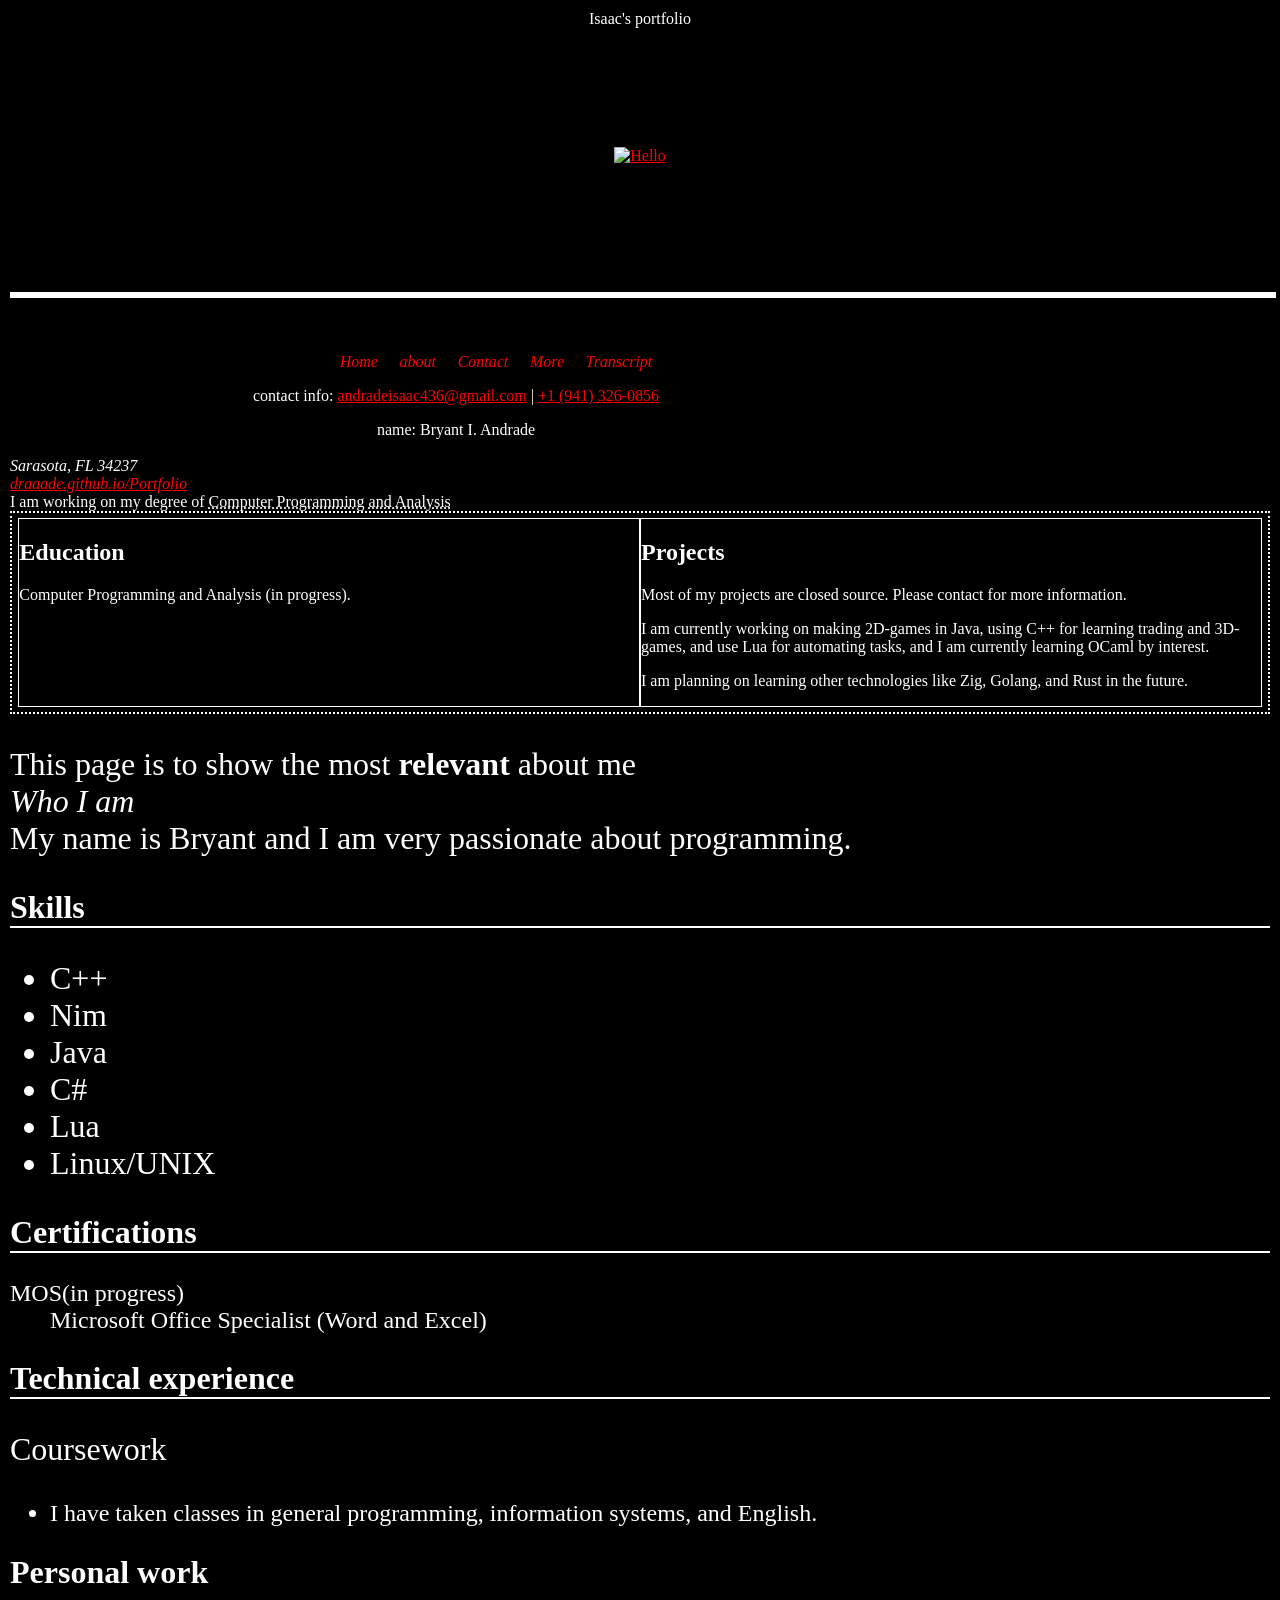
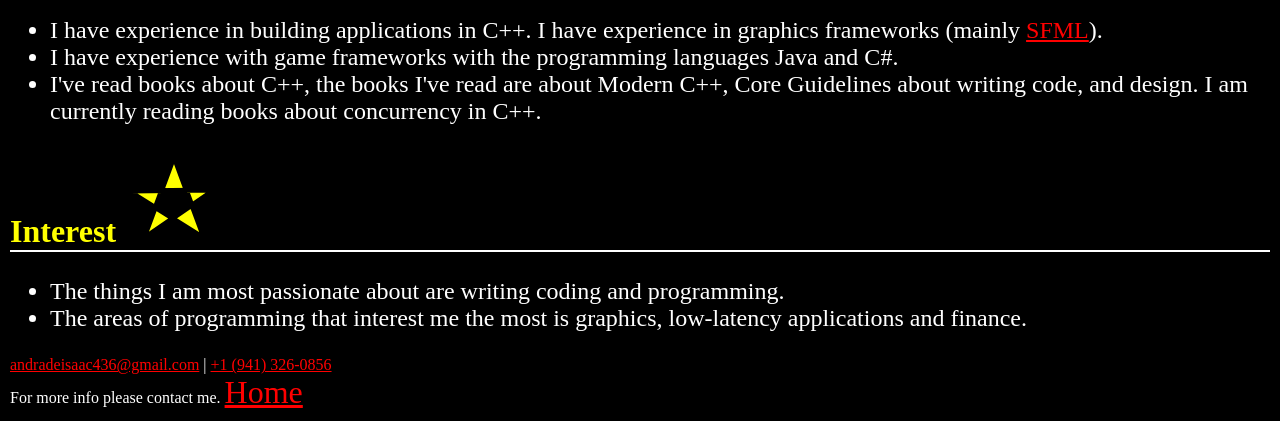
==== src/index.html @ ffee5b80 "transcript" ====
<!DOCTYPE html>
<html class="page">
<head>
  <title>Portfolio</title>
  <meta charset="utf-8">
  <meta name="author" content="Bryant I. Andrade">
  <meta name="portfolio" content="a portfolio to show my experience">
  <meta name="description" content="a simple portfolio page">
  <meta name="viewport" content="width=device-width, initial-scale=1.0">
 <!-- check css file for comments -->
  <link rel="stylesheet" href="portfolio.css">
</head>

<body class="body">
  
  <header class="header">
    Isaac's portfolio
      <div class="wrapper">
        <a href="#interest">
          <img src="images/person-waving-icon1.png" alt="Hello" class="hello-icon">
        </a>
      </div> <!-- close wrapper -->

    <hr class="divider">
  </header>

  <div id="contact-wrapper">
  <nav id="main" class="nav">
      <ul class="list-nav responsive-nav">
        <li>
          <a class="selected" href="index.html">Home</a>
        </li>
        <li>
          <a class="selected" href="about.html">about</a>
        </li>
        <li>
          <a class="selected" href=#main>Contact</a>
        </li>
        <li>
          <a class="selected" href=#misc>More</a>
        </li>
        <li>
          <a class="selected" href="transcript.html">Transcript</a>
        </li>
      </ul>
  </nav>
    <p>
      contact info:
      <a href="mailto:andradeisaac436@gmail.com">andradeisaac436@gmail.com</a> |
      <a href="tel:19413260856"> +1 (941) 326-0856</a>
    </p>
  <p>
    name: Bryant I. Andrade
  </p>
  </div> <!-- close wrapper -->

  <!-- <h1 class="section-title">Experience</h1> -->
	  
  <div id="misc">
  <address>
  Sarasota, FL 34237<br>
  <a href="mailto:mailto:andradeisaac436@gmail.com">draaade.github.io/Portfolio</a>
  </address>
  I am working on my degree of <abbr title="Computer Programming and Analysis">Computer Programming and Analysis</abbr> 
  </div> <!-- close wrapper -->

  <div class="row">
    <div class="column">
      <h2>Education</h2>
      <p>Computer Programming and Analysis (in progress).</p>
    </div> <!-- column -->

    <div class="column">
      <h2>Projects</h2>
      <p>Most of my projects are closed source. Please contact for more information. </p>
      <p>I am currently working on making 2D-games in Java, using C++ for learning trading and 3D-games,
      and use Lua for automating tasks, and I am currently learning OCaml by interest. </p>
      <p>I am planning on learning other technologies like Zig, Golang, and Rust in the future. </p>
    </div> <!-- column -->
  </div> <!-- row --> 

  <p class="text-large">
    This page is to show the most <b>relevant</b> about me<br>
    <i>Who I am</i><br>
    My name is Bryant and I am very passionate about programming.
  </p>

  <h2 class="section-header">Skills</h2>
  <ul class="list-large" id="custom-square-list">
    <li>C++</li>
    <li>Nim</li>
    <li>Java</li>
    <li>C#</li>
    <li>Lua</li>
    <li>Linux/UNIX</li>
  </ul>

  <h2 class="section-header">
    Certifications
  </h2>
  <dl class="list-medium">
    <dt>MOS(in progress)</dt>
    <dd>Microsoft Office Specialist (Word and Excel)</dd>
  </dl>

  <h2 class="section-header">Technical experience</h2>

  <p class="text-large">Coursework</p>
  <ul class="list-medium">
    <li>
      I have taken classes in general programming, information systems, and English.
    </li>
  </ul>

  <h2 class="text-large">Personal work</h2>
  <ul class="list-medium">
    <li>
      I have experience in building applications in C++. I have experience in graphics frameworks
      (mainly <a href="https://www.sfml-dev.org/" target="_blank">SFML</a>).
    </li>
    <li>
      I have experience with game frameworks with the programming languages Java and C#.
    </li>
    <li>
      I've read books about C++, the books I've read are about Modern C++, Core Guidelines about writing code, and design. I am currently reading books about concurrency in C++.
    </li>
  </ul>

  <h2 id="interest" class="section-header interest">
    Interest
    <svg width="95" height="90" class="star">
      <polygon points="50,5 20,86 90,38 5,39 80,86" />
    </svg>
  </h2>

  <ul class="list-medium">
    <li>
      The things I am most passionate about are writing coding and programming.
    </li>
    <li>
      The areas of programming that interest me the most is graphics, low-latency applications and finance.
    </li>
  </ul>

  <footer id="contacts" class="footer">
    <a href="mailto:andradeisaac436@gmail.com">andradeisaac436@gmail.com</a> |
    <a href="tel:19413260856"> +1 (941) 326-0856</a><br>
    <span id="more-info"> For more info please contact me.</span>
    <a href="#main" class="footer-home">Home</a>
  </footer>
</body>
</html>
---- src/portfolio.css ----
/* refers to the html with trasparent background*/
.page {
  background-color: rgba(0, 0, 0, 1);
}

/* changes all the link colors in the whole page */
a:link {
  color: red;
}

a:visited {
  color: red;
}

#main {
  font-style:italic;
  color:red;
}

#main a:hover {
color: blue;
font-weight:bold;
}

#main ul .selected {
background-color:rgba(0,0,0,0.2);
}

.responsive-nav {
width:100%;
text-align:center
}

.responsive-nav a {
display:block;
padding:1%;
width:30%;
text-decoration:none;
}

.responsive-nav {
float:left;
display:block;
}

@media only screen and (min-width:640px){
.responsive-nav a {display:inline;}
/* display:inline = left to right */
.responsive-nav li {display:inline;
}
}

.list-nav li{
display:inline;
list-style:none;
padding: 2% 0 2% 0;
}

.row {
display: flex;
padding: 0.4% 0.5% 0.4% 0.5%;
border: 2px dotted white; 
}

.column {
flex: 50%;
background-color:rgba(0,0,0,0.7);
border: 1px solid white; 
}

#contact-wrapper {
  background-color: rgba(0, 0, 0, 0.6);
  width:70%;
  text-align:center;
  padding: 2px 5px;
}

#more-info {
  background-color: rgba(0, 0, 0, 0.6);
}

.body {
  color: white;
  border: 2px dotted black;
  padding: 0;
  background-image: url("images/shapes-repeating.jpg");
}

.header {
  height: 300px;
  padding-bottom: 2%;
  background-repeat: no-repeat;
  background-position: center;
  position: relative;
  text-align: center;
}

.wrapper {
  display: grid;
  background-repeat: no-repeat;
  background-position: center;
  background-image: url("images/flower1.png");
  place-items: center;
  max-width:100%; height:auto;
  height:256px;
}

.hello-icon {
  background-color: transparent;
  width: 6rem;
  height: 7rem;
}

.divider {
  width: 100%;
  border: 3px solid white;
}

.section-title {
  color: white;
  text-align: center;
  background-color: transparent;
  font-size: 3rem;
}

.text-large {
  font-size: 2rem;
}

#interest {
  color:yellow;
}

.section-header {
  border-bottom: 2px solid white;
  font-size: 2rem;
}

.list-large {
  font-size: 2rem;
}

.list-medium {
  font-size: 1.5rem;
}

.star polygon {
  fill: yellow;
  stroke: black;
  stroke-width: 5;
  fill-rule: evenodd;
}

/* turns the background of the footer a transparent black color */
.footer {
  background-color: rgba(0, 0, 0, 0.2);
}

.footer-home {
  color: white;
  font-size: 2rem;
}
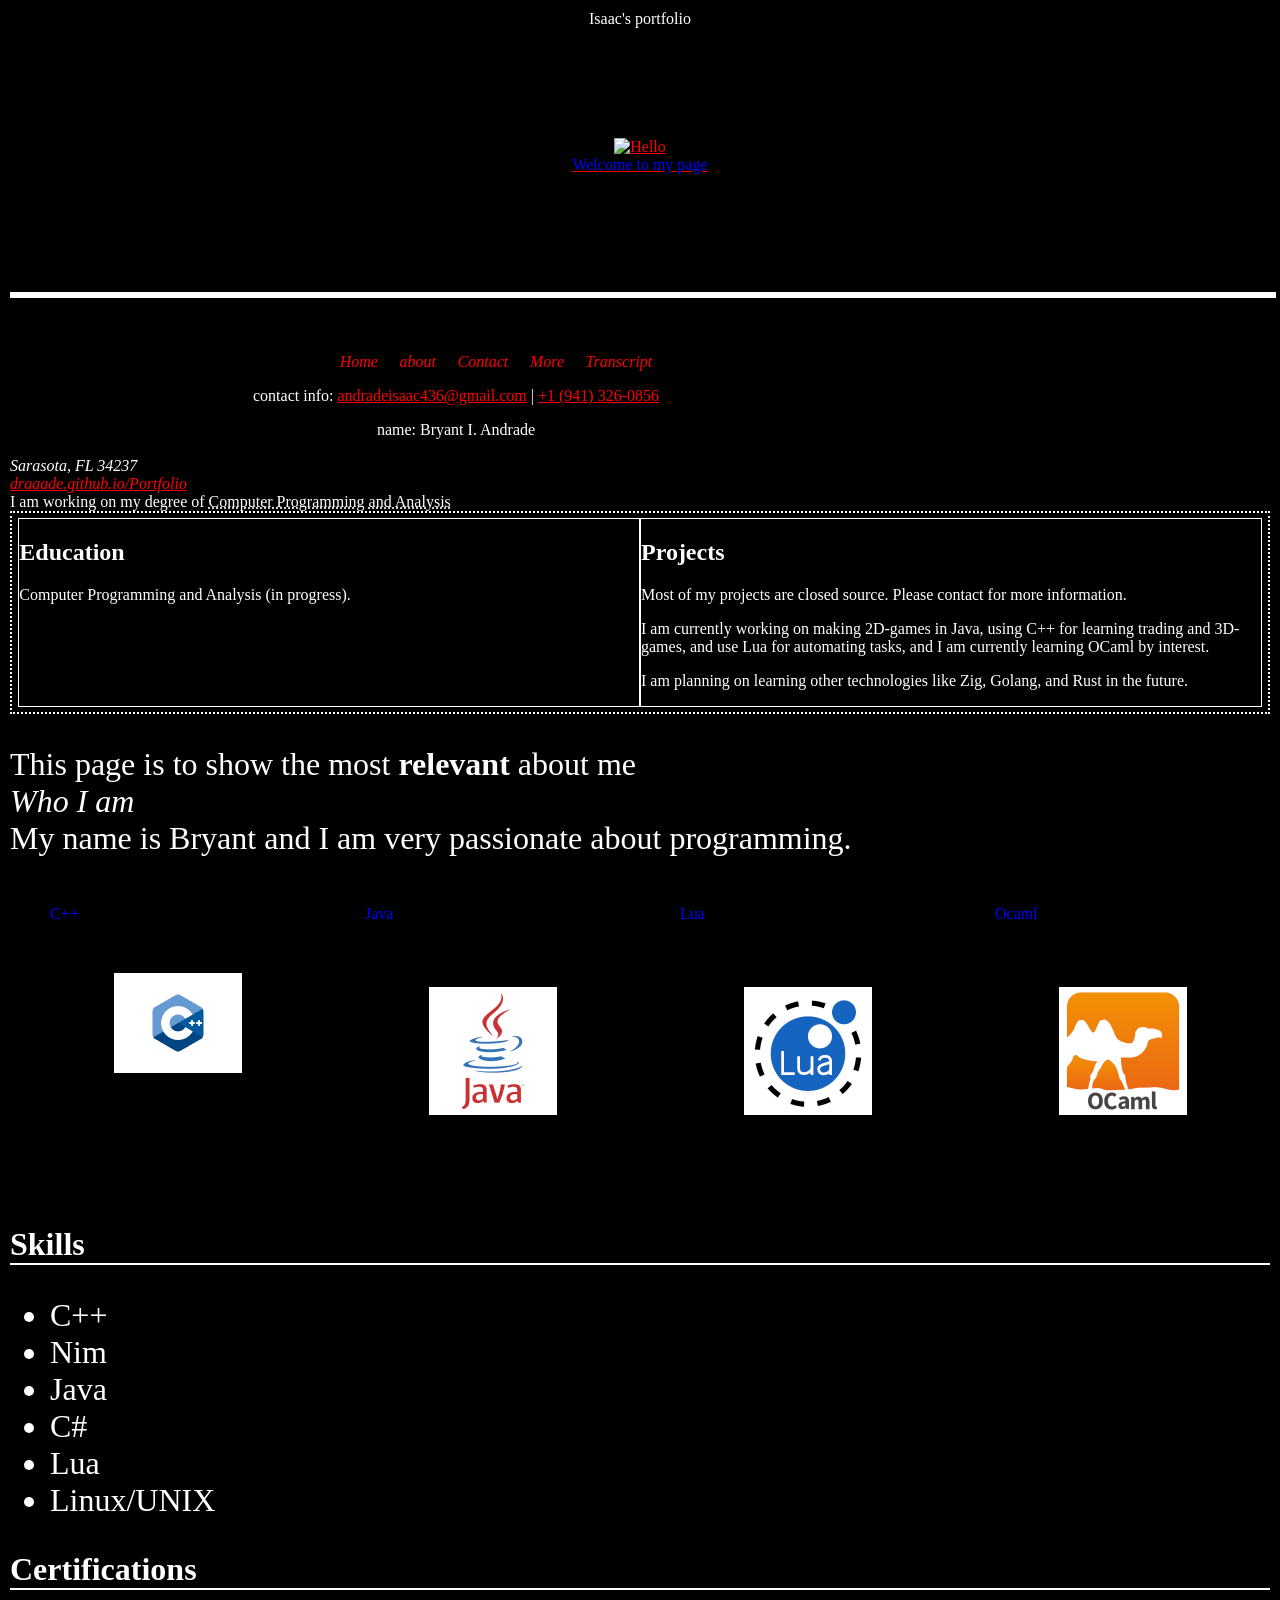
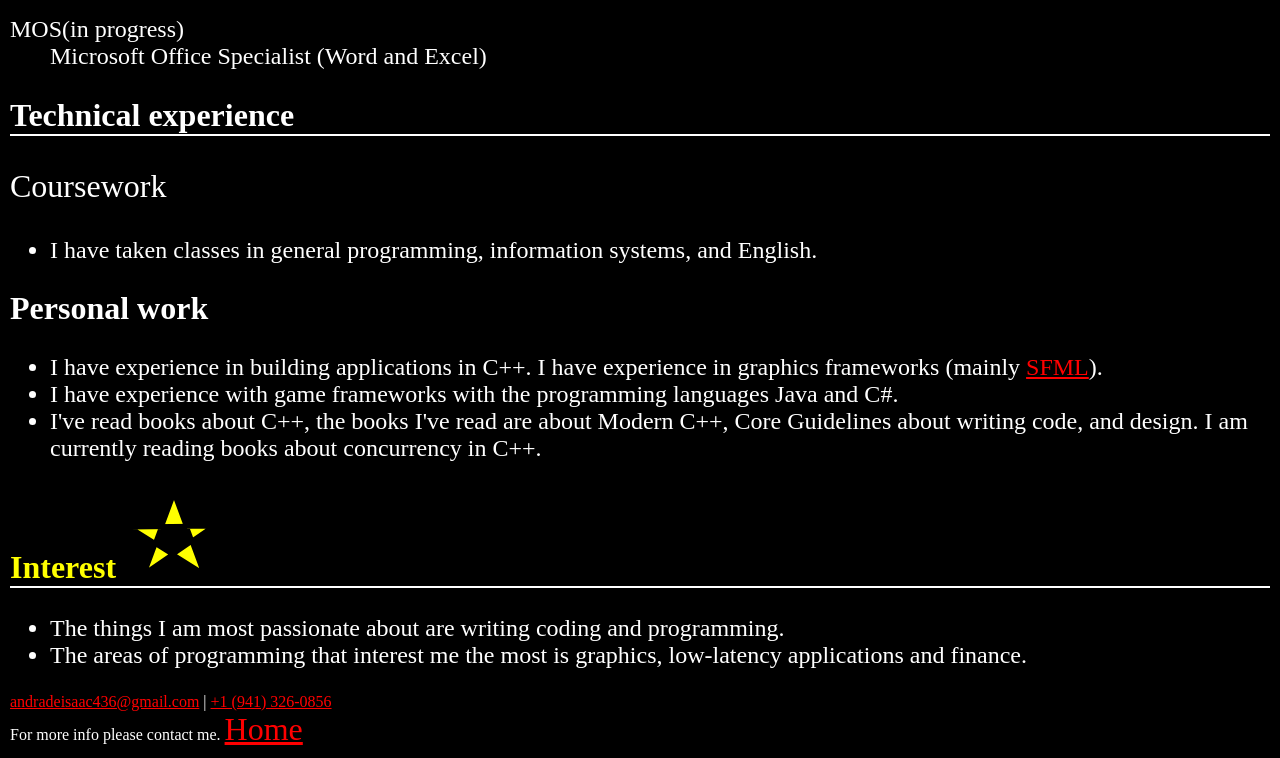
==== commit e4dc394a: "responsive html" ====
--- a/src/index.html
+++ b/src/index.html
@@ -1,5 +1,5 @@
 <!DOCTYPE html>
-<html class="page">
+<html lang="en" class="page">
 <head>
   <title>Portfolio</title>
   <meta charset="utf-8">
@@ -17,7 +17,10 @@
     Isaac's portfolio
       <div class="wrapper">
         <a href="#interest">
-          <img src="images/person-waving-icon1.png" alt="Hello" class="hello-icon">
+	  <figure>
+  	    <img src="images/person-waving-icon1.png" alt="Hello" class="hello-icon">
+  	    <figcaption>Welcome to my page</figcaption>
+	  </figure>
         </a>
       </div> <!-- close wrapper -->
 
@@ -85,6 +88,25 @@
     My name is Bryant and I am very passionate about programming.
   </p>
 
+<section class="images">
+<figure class="programming-image">
+  <figcaption>C++</figcaption>
+  <img src="images/C++1.png" alt="C++">
+</figure>
+<figure class="programming-image">
+  <figcaption>Java</figcaption>
+  <img src="images/java1.png" alt="Java">
+</figure>
+<figure class="programming-image">
+  <figcaption>Lua</figcaption>
+  <img src="images/lua1.jpg" alt="Lua">
+</figure>
+<figure class="programming-image">
+  <figcaption>Ocaml</figcaption>
+  <img src="images/ocaml1.png" alt="Ocaml">
+</figure>
+</section>
+
   <h2 class="section-header">Skills</h2>
   <ul class="list-large" id="custom-square-list">
     <li>C++</li>
--- a/src/portfolio.css
+++ b/src/portfolio.css
@@ -3,6 +3,14 @@
   background-color: rgba(0, 0, 0, 1);
 }
 
+figure{
+transform: scale(1);
+}
+
+figcaption {
+color: blue;
+}
+
 /* changes all the link colors in the whole page */
 a:link {
   color: red;
@@ -24,6 +32,48 @@
 
 #main ul .selected {
 background-color:rgba(0,0,0,0.2);
+}
+
+.images {
+display:inline-block;
+widht:auto;
+height:100px;
+}
+.programming-image {
+display:inline-block;
+width:100%;
+height:100%;
+}
+.programming-image figcaption{
+}
+
+.programming-image img{
+transform:scale(0.5);
+}
+
+@media only screen and (min-width:680px) and (max-width:1011px){
+.images {
+  display:grid;
+  grid-template-columns: repeat(4,minmax(50%,1fr));
+  grid-template-rows: repeat(2, auto);
+  grid-auto-flow: column;
+  height: auto;
+}
+.programming-image {display:block; width:25%;}
+.programming-image figcaption{}
+.programming-image img{}
+}
+
+/*grid-template-columns: repeat(auto-fit, minmax(100px, 1fr));*/
+@media screen and (min-width:1012px){
+.images {
+  display:grid;
+  grid-template-columns: repeat(4, minmax(100px, 1fr));
+  height: auto;
+}
+.programming-image {display:block; width:25%;}
+.programming-image figcaption{}
+.programming-image img{}
 }
 
 .responsive-nav {
@@ -57,15 +107,28 @@
 }
 
 .row {
-display: flex;
+display: inline-block;
 padding: 0.4% 0.5% 0.4% 0.5%;
 border: 2px dotted white; 
 }
 
 .column {
-flex: 50%;
+width: 100%;
 background-color:rgba(0,0,0,0.7);
 border: 1px solid white; 
+}
+
+@media only screen and (min-width:720px){
+.row {
+  display: flex;
+  padding: 0.4% 0.5% 0.4% 0.5%;
+  border: 2px dotted white; 
+ }
+.column {
+  width: 100%;
+  background-color:rgba(0,0,0,0.7);
+  border: 1px solid white; 
+  }
 }
 
 #contact-wrapper {
@@ -93,6 +156,18 @@
   background-position: center;
   position: relative;
   text-align: center;
+  transform: scale(0.85);
+}
+@media screen and (min-width:720px){
+.header {
+  height: 300px;
+  padding-bottom: 2%;
+  background-repeat: no-repeat;
+  background-position: center;
+  position: relative;
+  text-align: center;
+  transform: scale(1);
+  }
 }
 
 .wrapper {
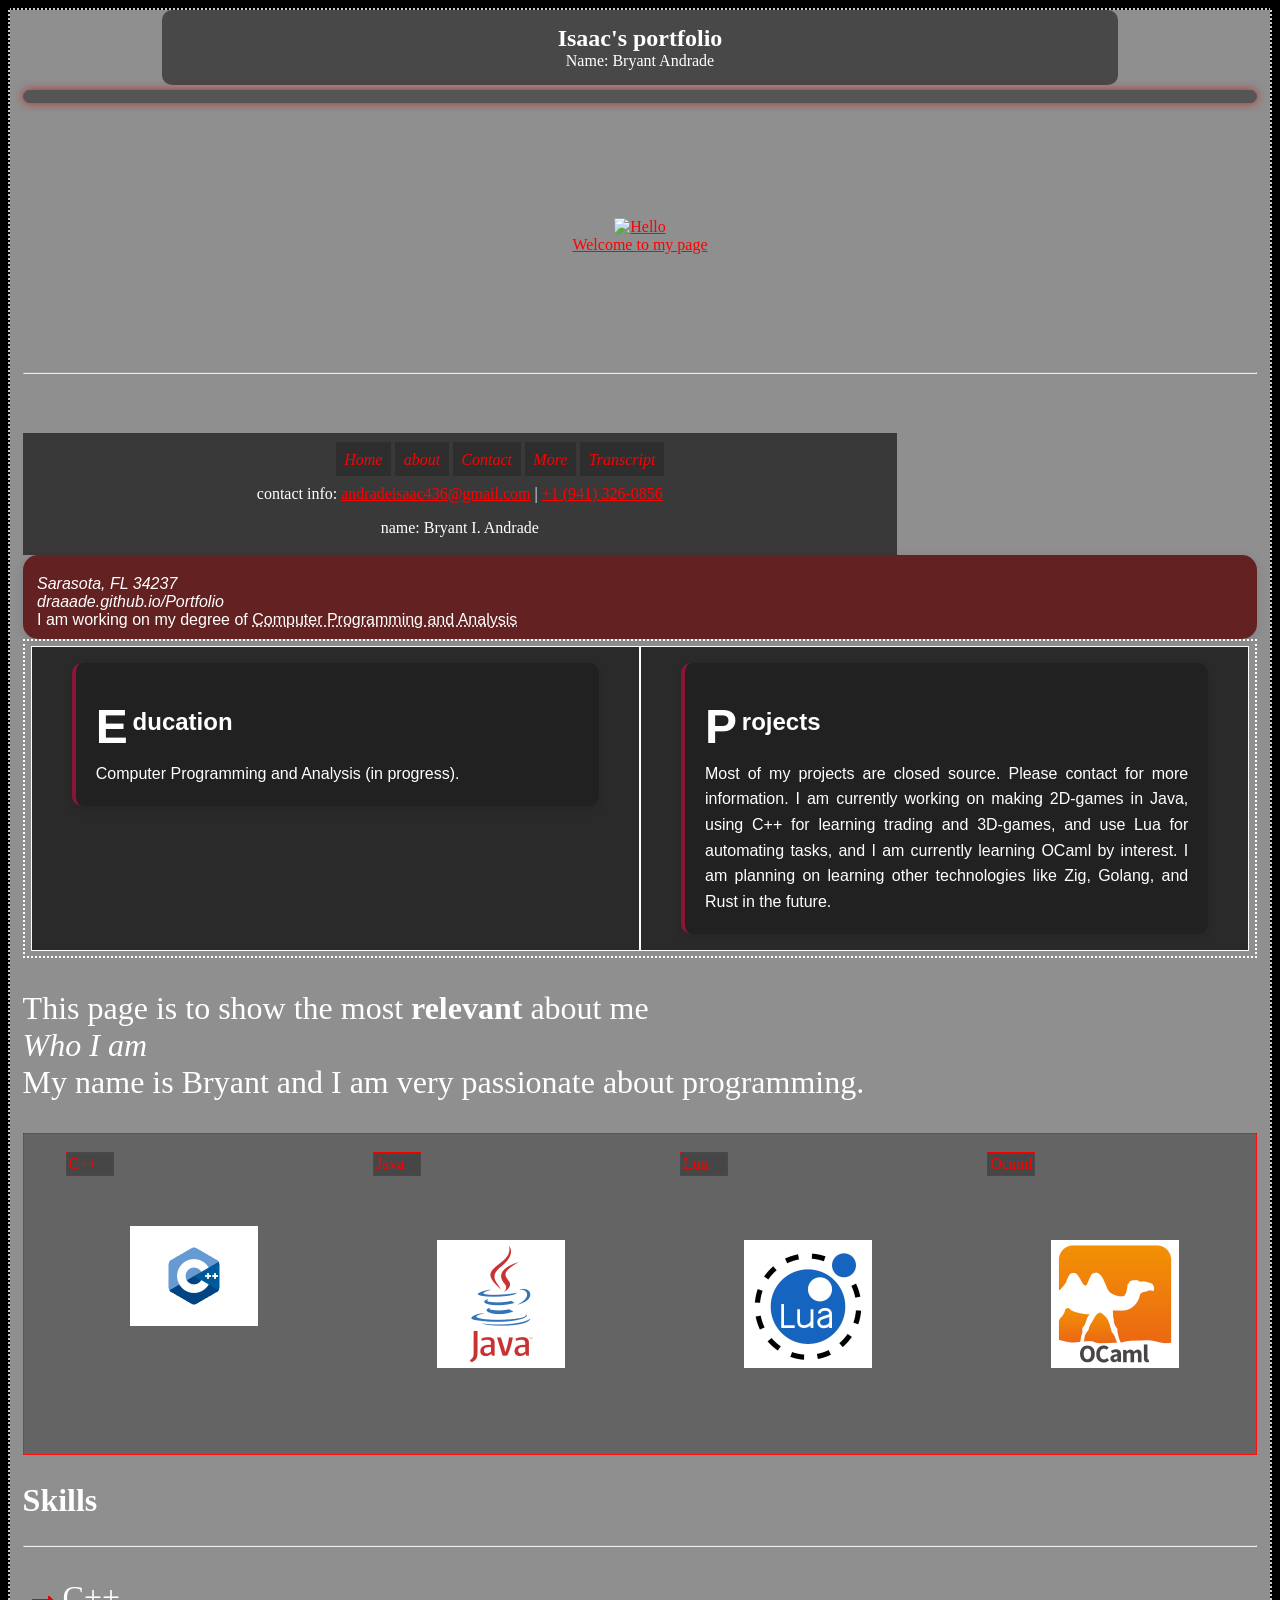
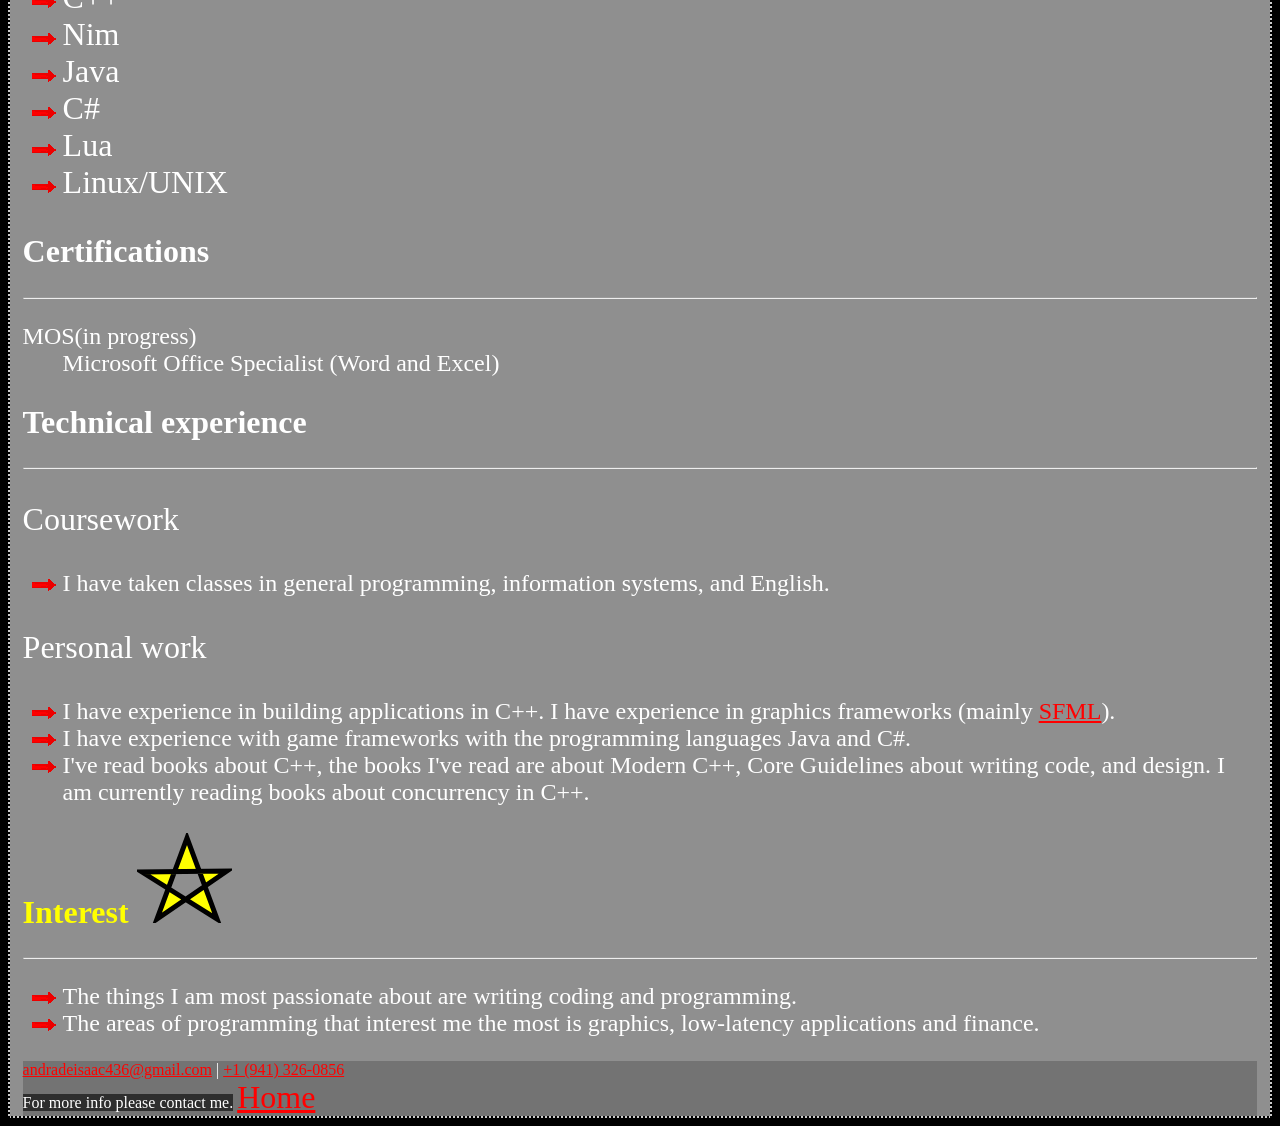
==== commit 2668e999: "new elements" ====
--- a/src/index.html
+++ b/src/index.html
@@ -12,13 +12,17 @@
 </head>
 
 <body class="body">
-  
+<div class="body-wrapper">
+  <div class="byline">
+        <h2>Isaac's portfolio</h2>
+        Name: Bryant Andrade
+  </div>
+  <hr class="byline-divider">
   <header class="header">
-    Isaac's portfolio
       <div class="wrapper">
         <a href="#interest">
 	  <figure>
-  	    <img src="images/person-waving-icon1.png" alt="Hello" class="hello-icon">
+  	    <img src="images/person-waving-icon1.png" alt="Hello" class="hello-icon img-animation">
   	    <figcaption>Welcome to my page</figcaption>
 	  </figure>
         </a>
@@ -40,7 +44,7 @@
           <a class="selected" href=#main>Contact</a>
         </li>
         <li>
-          <a class="selected" href=#misc>More</a>
+          <a class="selected" href=#infobar>More</a>
         </li>
         <li>
           <a class="selected" href="transcript.html">Transcript</a>
@@ -59,26 +63,30 @@
 
   <!-- <h1 class="section-title">Experience</h1> -->
 	  
-  <div id="misc">
+  <div id="infobar" class="infobar">
   <address>
-  Sarasota, FL 34237<br>
-  <a href="mailto:mailto:andradeisaac436@gmail.com">draaade.github.io/Portfolio</a>
+  &nbsp;Sarasota, FL 34237<br>
+  <a href="mailto:mailto:andradeisaac436@gmail.com">&nbsp;draaade.github.io/Portfolio</a>
   </address>
-  I am working on my degree of <abbr title="Computer Programming and Analysis">Computer Programming and Analysis</abbr> 
+  &nbsp;I am working on my degree of <abbr title="Computer Programming and Analysis">Computer Programming and Analysis</abbr> 
   </div> <!-- close wrapper -->
 
   <div class="row">
     <div class="column">
+    <blockquote>
       <h2>Education</h2>
-      <p>Computer Programming and Analysis (in progress).</p>
+      Computer Programming and Analysis (in progress).
+    </blockquote>
     </div> <!-- column -->
 
     <div class="column">
-      <h2>Projects</h2>
-      <p>Most of my projects are closed source. Please contact for more information. </p>
-      <p>I am currently working on making 2D-games in Java, using C++ for learning trading and 3D-games,
-      and use Lua for automating tasks, and I am currently learning OCaml by interest. </p>
-      <p>I am planning on learning other technologies like Zig, Golang, and Rust in the future. </p>
+    <blockquote>
+        <h2>Projects</h2>
+        Most of my projects are closed source. Please contact for more information. 
+        I am currently working on making 2D-games in Java, using C++ for learning trading and 3D-games,
+        and use Lua for automating tasks, and I am currently learning OCaml by interest.
+        I am planning on learning other technologies like Zig, Golang, and Rust in the future.
+    </blockquote>
     </div> <!-- column -->
   </div> <!-- row --> 
 
@@ -88,26 +96,27 @@
     My name is Bryant and I am very passionate about programming.
   </p>
 
-<section class="images">
+<section class="images box">
 <figure class="programming-image">
-  <figcaption>C++</figcaption>
+  <figcaption class="box">C++</figcaption>
   <img src="images/C++1.png" alt="C++">
 </figure>
 <figure class="programming-image">
-  <figcaption>Java</figcaption>
+  <figcaption class="box">Java</figcaption>
   <img src="images/java1.png" alt="Java">
 </figure>
 <figure class="programming-image">
-  <figcaption>Lua</figcaption>
+  <figcaption class="box">Lua</figcaption>
   <img src="images/lua1.jpg" alt="Lua">
 </figure>
 <figure class="programming-image">
-  <figcaption>Ocaml</figcaption>
+  <figcaption class="box">Ocaml</figcaption>
   <img src="images/ocaml1.png" alt="Ocaml">
 </figure>
 </section>
 
   <h2 class="section-header">Skills</h2>
+  <hr class="divider">
   <ul class="list-large" id="custom-square-list">
     <li>C++</li>
     <li>Nim</li>
@@ -117,15 +126,15 @@
     <li>Linux/UNIX</li>
   </ul>
 
-  <h2 class="section-header">
-    Certifications
-  </h2>
+  <h2 class="section-header">Certifications</h2>
+  <hr class="divider">
   <dl class="list-medium">
     <dt>MOS(in progress)</dt>
     <dd>Microsoft Office Specialist (Word and Excel)</dd>
   </dl>
 
   <h2 class="section-header">Technical experience</h2>
+  <hr class="divider">
 
   <p class="text-large">Coursework</p>
   <ul class="list-medium">
@@ -134,7 +143,7 @@
     </li>
   </ul>
 
-  <h2 class="text-large">Personal work</h2>
+  <p class="text-large">Personal work</p>
   <ul class="list-medium">
     <li>
       I have experience in building applications in C++. I have experience in graphics frameworks
@@ -148,14 +157,15 @@
     </li>
   </ul>
 
-  <h2 id="interest" class="section-header interest">
+  <h2 id="interest" class="section-header interest rainbow-text">
     Interest
     <svg width="95" height="90" class="star">
       <polygon points="50,5 20,86 90,38 5,39 80,86" />
     </svg>
   </h2>
+  <hr class="divider">
 
-  <ul class="list-medium">
+  <ul class="list-medium custom-list">
     <li>
       The things I am most passionate about are writing coding and programming.
     </li>
@@ -170,6 +180,6 @@
     <span id="more-info"> For more info please contact me.</span>
     <a href="#main" class="footer-home">Home</a>
   </footer>
+</div>
 </body>
 </html>
-
--- a/src/portfolio.css
+++ b/src/portfolio.css
@@ -3,12 +3,115 @@
   background-color: rgba(0, 0, 0, 1);
 }
 
+.infobar{
+    color:white;
+    font-family: Arial, sans-serif;
+    background-color: rgba(100,33,33,1); /* Light gray background */
+    padding: 10px;
+    border-radius: 15px; /* Rounded corners for a beveled look */
+    box-shadow: 0 2px 10px rgba(0, 0, 0, 0.1); /* Soft shadow for depth */
+    white-space: nowrap; /* Prevents text from wrapping */
+        }
+        .infobar p {
+            margin-bottom: 0;
+            font-size: 16px;
+            color: #333;
+        }
+        .infobar  a {
+            text-decoration: none;
+            color: white; 
+            display: block;
+        }
+        .infobar  a:visited {
+            text-decoration: none;
+            color: white; 
+            display: block;
+        }
+        .infobar  a:link {
+            text-decoration: none;
+            color: white; 
+            display: block;
+        }
+        .infobar address {
+            margin-top: 10px;
+            font-style: italic;
+        }
+
+	blockquote {
+            padding: 20px;
+            border-left: 4px solid #8B1537; /* Dark red line for emphasis */
+            background-color: rgba(33, 33, 33, 0.9); /* Light gray background with a slight transparency */
+            border-radius: 10px;
+            box-shadow: 0 4px 8px rgba(0, 0, 0, 0.1);
+            font-family: Arial, sans-serif;
+            line-height: 1.6;
+	    text-align:justify;
+        }
+        blockquote :first-letter {
+            font-size: 2em; /* Larger size for the first letter */
+            float: left; /* Floats the first letter to the left */
+            margin-right: 0.1em; /* Space between the first letter and the rest of the text */
+            line-height: 1;
+	}
+.box {
+  border:2px;
+  border: 1px dotted red;
+  background-color: rgba(0, 0, 0, 0.3);
+  padding:2px;
+}
+.rainbow-text {
+            font-size: 2em; /* Adjust the size as needed */
+            color: transparent; /* Start with a transparent background */
+            animation: rainbowText 5s linear infinite;
+        }
+
+        @keyframes rainbowText {
+            0%, 100% {
+                color: white; /* Initial color is transparent */
+            }
+            25% {
+                color: red;
+            }
+            50% {
+                color: orange;
+            }
+            75% {
+                color: yellow;
+            }
+            100% {
+                color: green;
+            }
+        }
+
+	 .img-animation {
+            width: 200px; /* Adjust the size as needed */
+            height: auto;
+            animation: filterChange 3s linear infinite alternate;
+        }
+
+        @keyframes filterChange {
+            0% {
+                filter: brightness(55%); /* No filter initially */
+            }
+            50% {
+                filter: brightness(100%);
+            }
+            100% {
+                filter: brightness(80%);
+            }
+        }
+.body-wrapper {
+  background-color: rgba(0, 0, 0, 0.3);
+  padding-left:1%;
+  padding-right:1%;
+}
+
 figure{
 transform: scale(1);
 }
 
 figcaption {
-color: blue;
+color: red;
 }
 
 /* changes all the link colors in the whole page */
@@ -36,6 +139,8 @@
 
 .images {
 display:inline-block;
+background-color:transparent;
+border: transparent;
 widht:auto;
 height:100px;
 }
@@ -45,6 +150,7 @@
 height:100%;
 }
 .programming-image figcaption{
+width:55%;
 }
 
 .programming-image img{
@@ -57,6 +163,8 @@
   grid-template-columns: repeat(4,minmax(50%,1fr));
   grid-template-rows: repeat(2, auto);
   grid-auto-flow: column;
+  background-color:rgba(0, 0, 0, 0.3);
+  border: 1px dotted red;
   height: auto;
 }
 .programming-image {display:block; width:25%;}
@@ -69,6 +177,8 @@
 .images {
   display:grid;
   grid-template-columns: repeat(4, minmax(100px, 1fr));
+  background-color:rgba(0, 0, 0, 0.3);
+  border: 1px dotted red;
   height: auto;
 }
 .programming-image {display:block; width:25%;}
@@ -146,7 +256,8 @@
   color: white;
   border: 2px dotted black;
   padding: 0;
-  background-image: url("images/shapes-repeating.jpg");
+  background-color:rgba(255,255,255,0.8);
+  /*background-image: url("images/shapes-repeating.jpg");*/
 }
 
 .header {
@@ -174,7 +285,7 @@
   display: grid;
   background-repeat: no-repeat;
   background-position: center;
-  background-image: url("images/flower1.png");
+  /*background-image: url("images/flower1.png");*/
   place-items: center;
   max-width:100%; height:auto;
   height:256px;
@@ -186,10 +297,46 @@
   height: 7rem;
 }
 
-.divider {
+.byline-divider {
   width: 100%;
-  border: 3px solid white;
-}
+  height: 13px;
+  margin: 5px 0;
+  background-color: #555;
+  border: none;
+  box-shadow: 0 0 10px rgba(200, 0, 0, 0.7);
+  border-radius: 10px;
+}
+
+!important .divider {
+  width: 100%;
+  height: 2px;
+  margin: 5px 0;
+  background-color: #fff;
+  border: none;
+  box-shadow: 0 0 10px rgba(255, 255, 255, 0.3);
+}
+.byline {
+            width: 75%;
+            margin: 0 auto; /* Centers the byline horizontally */
+            padding: 15px;
+            background-color: rgba(55, 55, 55, 0.8); /* Dark grey background with a slight transparency */
+            border-radius: 10px;
+	    text-align:center;
+        }
+
+        .byline h2 {
+            margin: 0; /* Remove paragraph spacing */
+            color: #fff; /* White text */
+            font-size: 1.5em; /* Larger font size for the title */
+            white-space: nowrap; /* Keeps the title on a single line */
+        }
+
+        .byline p {
+ 	    margin: 0 10px; /* Add space between name and date */
+            color: #ccc; /* Lighter gray text for the name */
+            font-size: 1em;
+            white-space: nowrap; /* Keeps the name on a single line */
+        }
 
 .section-title {
   color: white;
@@ -207,7 +354,6 @@
 }
 
 .section-header {
-  border-bottom: 2px solid white;
   font-size: 2rem;
 }
 
@@ -217,6 +363,13 @@
 
 .list-medium {
   font-size: 1.5rem;
+}
+
+ul {
+list-style-image: url("images/arrow2.png");
+}
+.list-medium.custom-list {
+list-style-image: url("images/arrow2.png");
 }
 
 .star polygon {
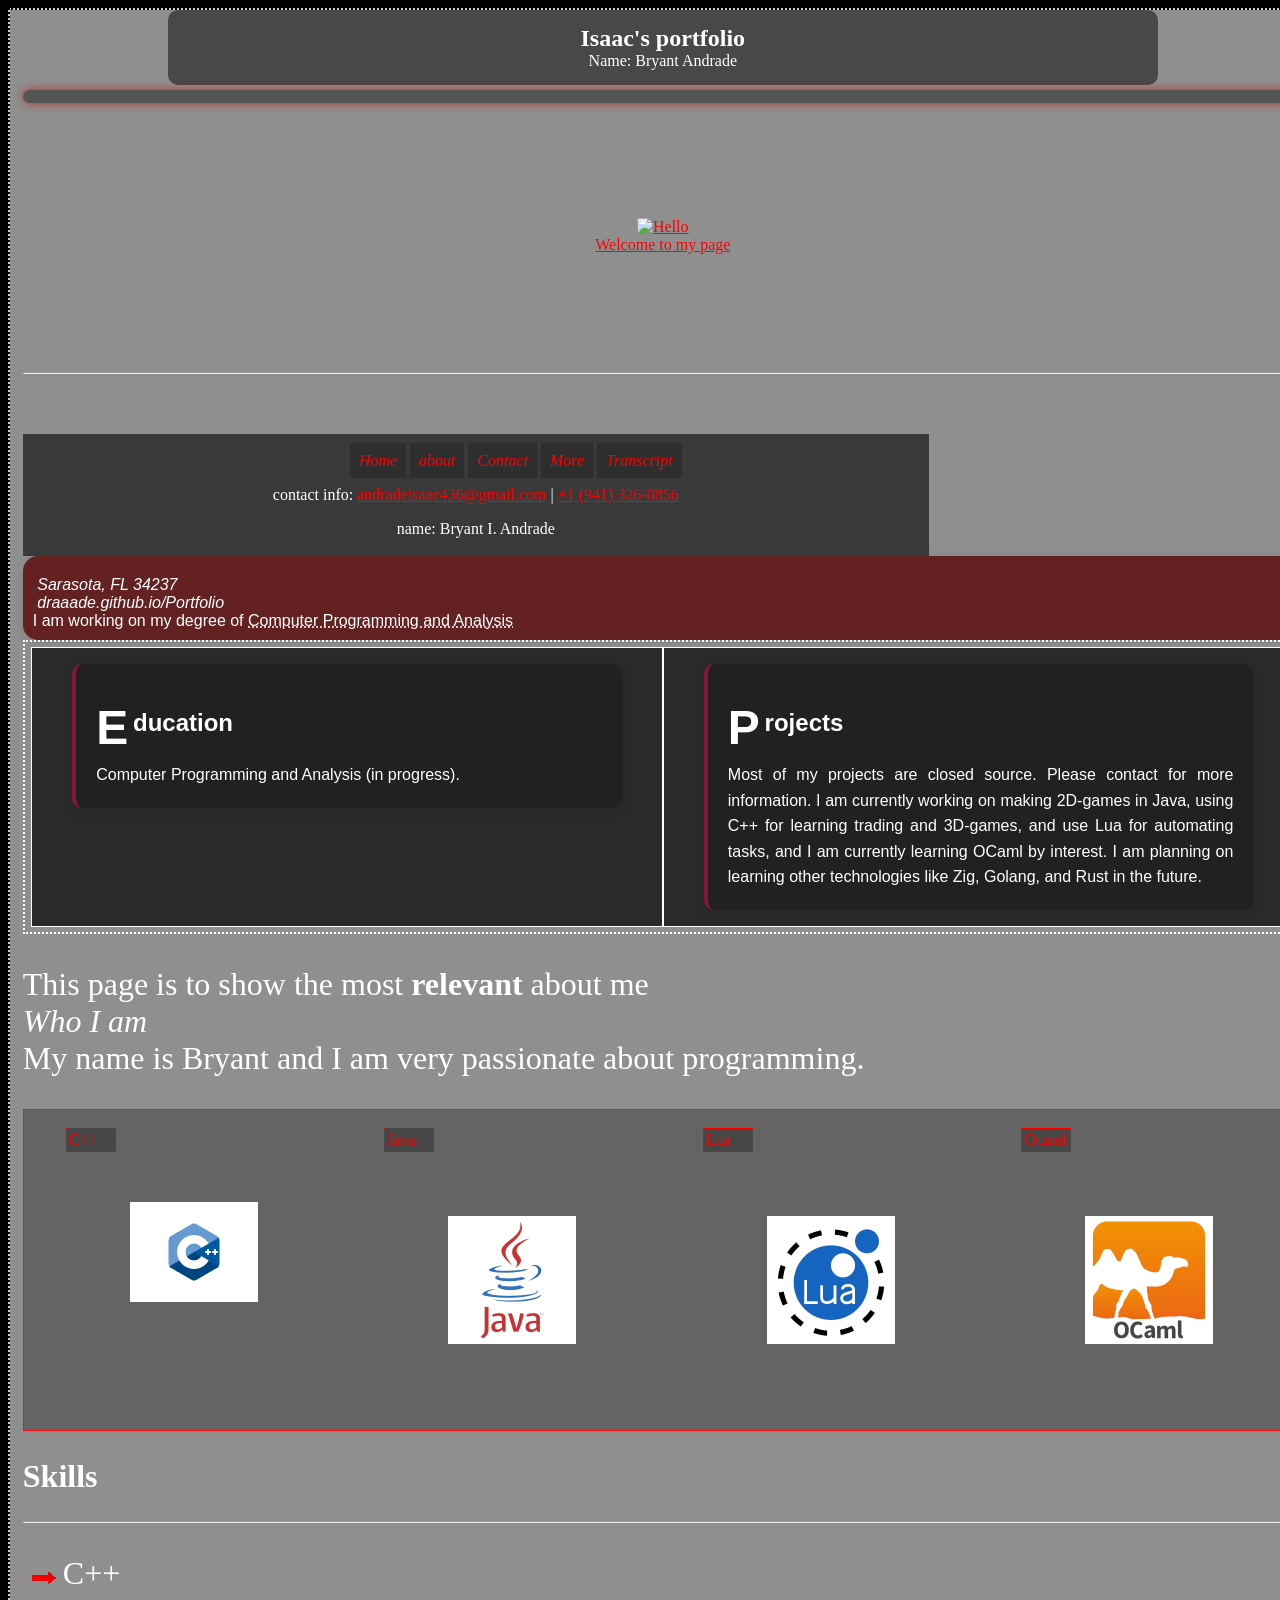
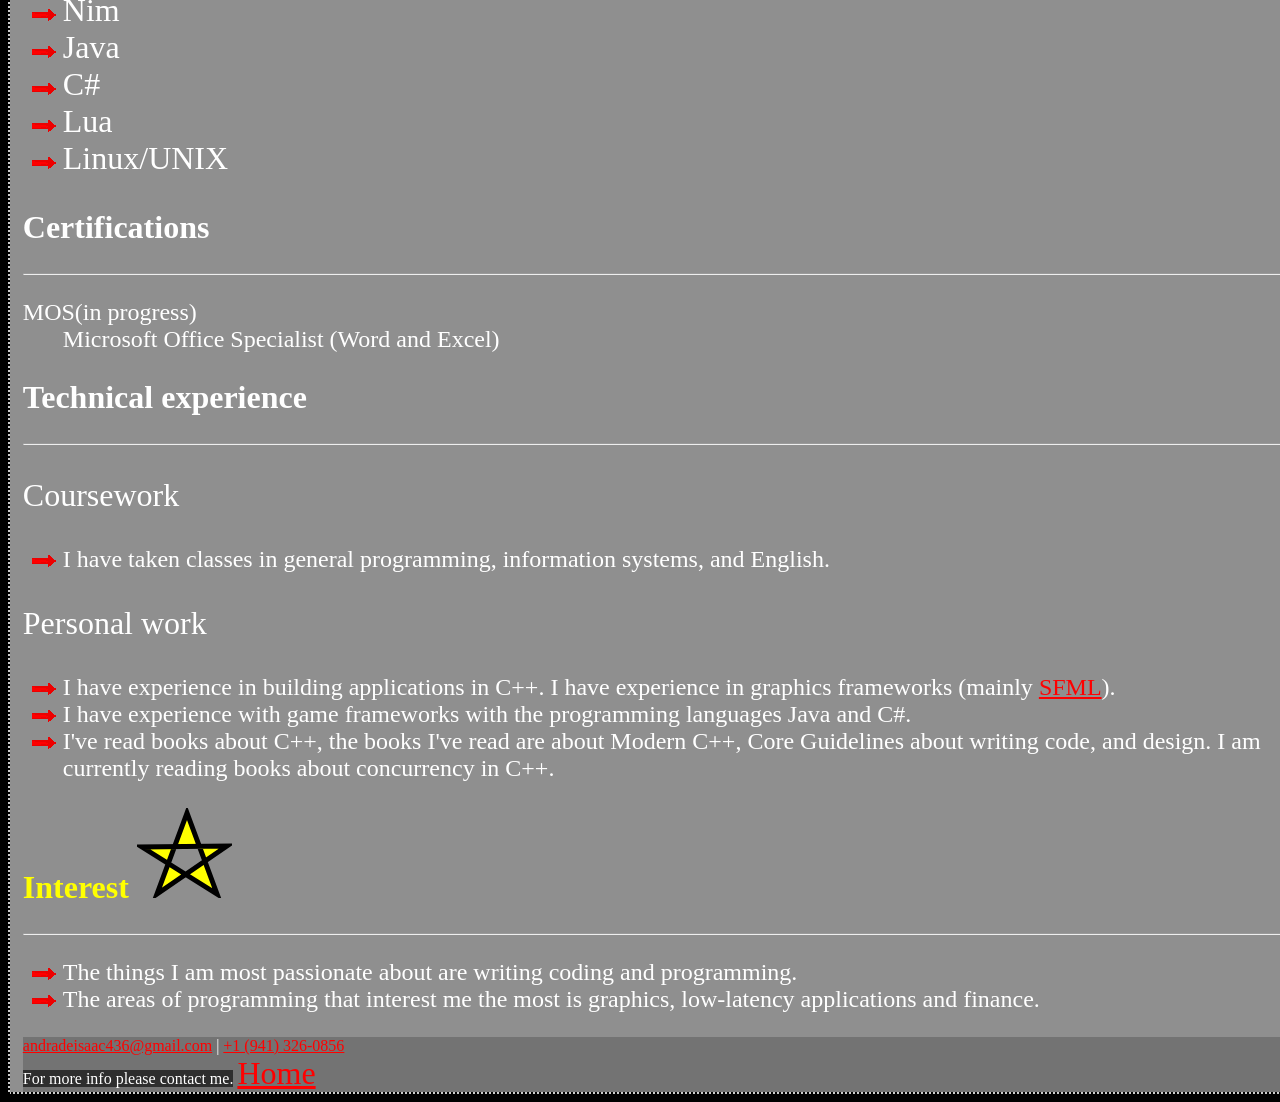
==== commit f0660dba: "new elements" ====
--- a/src/index.html
+++ b/src/index.html
@@ -68,7 +68,7 @@
   &nbsp;Sarasota, FL 34237<br>
   <a href="mailto:mailto:andradeisaac436@gmail.com">&nbsp;draaade.github.io/Portfolio</a>
   </address>
-  &nbsp;I am working on my degree of <abbr title="Computer Programming and Analysis">Computer Programming and Analysis</abbr> 
+  I am working on my degree of <abbr title="Computer Programming and Analysis">Computer Programming and Analysis</abbr> 
   </div> <!-- close wrapper -->
 
   <div class="row">
--- a/src/portfolio.css
+++ b/src/portfolio.css
@@ -1,6 +1,7 @@
 /* refers to the html with trasparent background*/
 .page {
   background-color: rgba(0, 0, 0, 1);
+  width:100%;
 }
 
 .infobar{
@@ -104,6 +105,7 @@
   background-color: rgba(0, 0, 0, 0.3);
   padding-left:1%;
   padding-right:1%;
+  width:100%;
 }
 
 figure{
@@ -257,6 +259,7 @@
   border: 2px dotted black;
   padding: 0;
   background-color:rgba(255,255,255,0.8);
+  width:100%;
   /*background-image: url("images/shapes-repeating.jpg");*/
 }
 
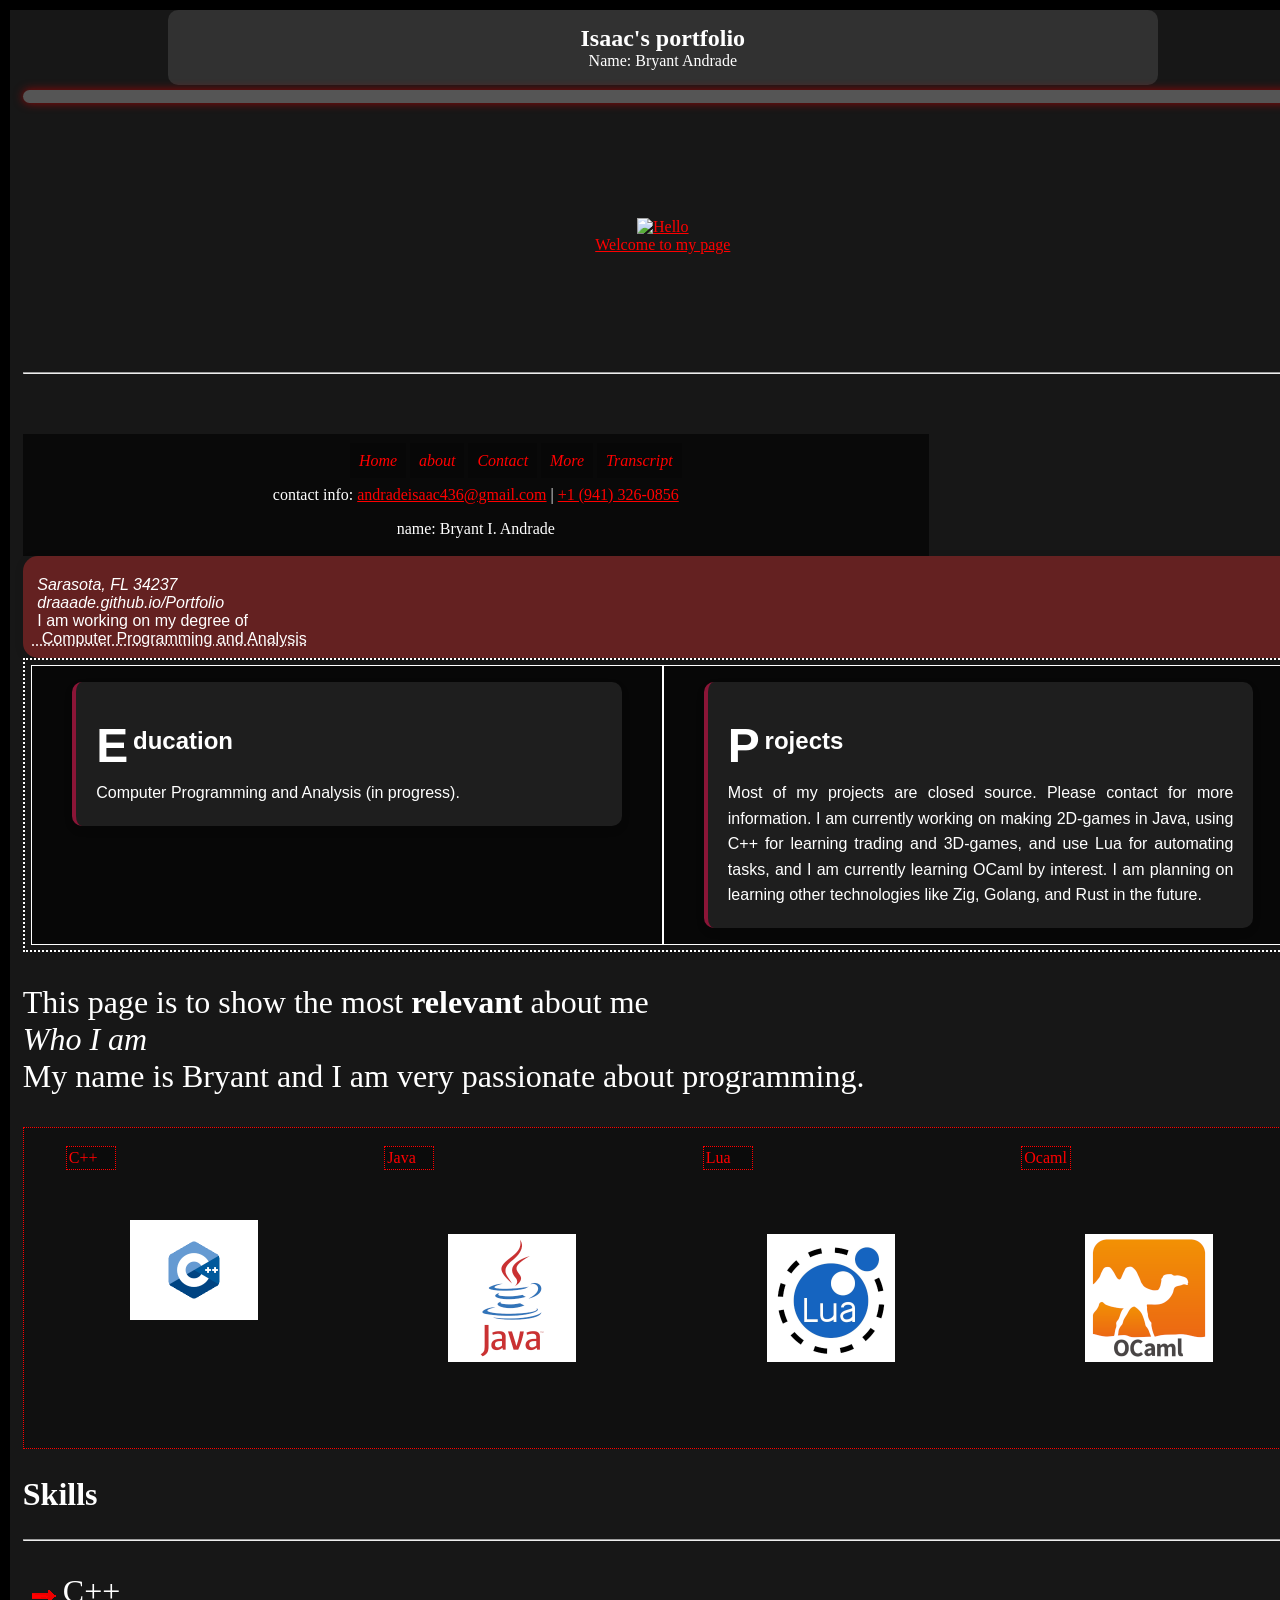
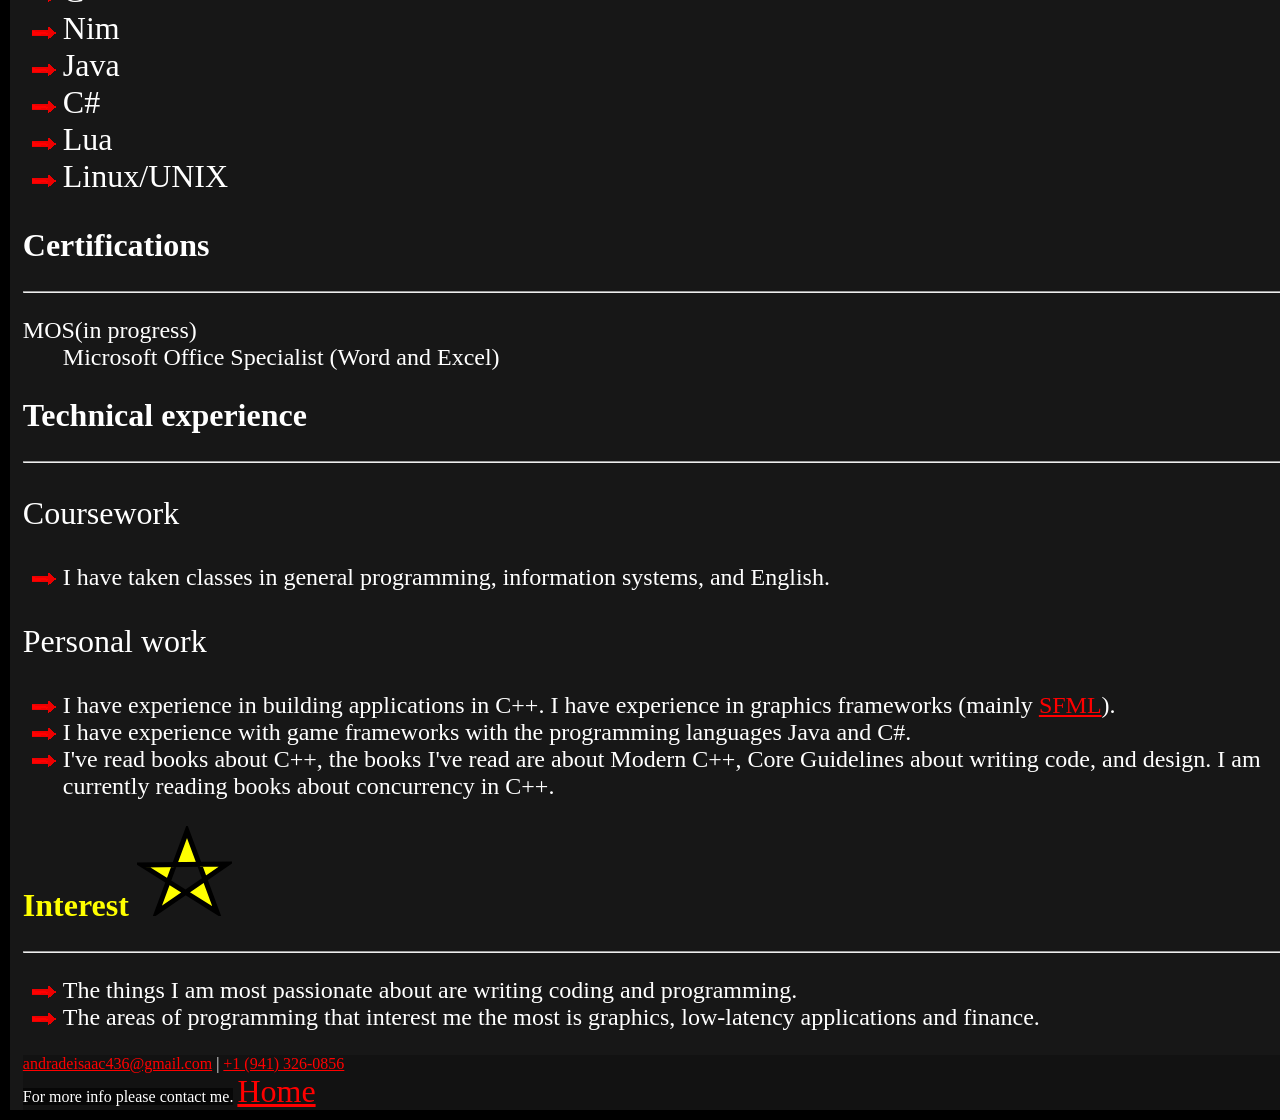
==== commit 3f4ea697: "new elements" ====
--- a/src/index.html
+++ b/src/index.html
@@ -68,7 +68,7 @@
   &nbsp;Sarasota, FL 34237<br>
   <a href="mailto:mailto:andradeisaac436@gmail.com">&nbsp;draaade.github.io/Portfolio</a>
   </address>
-  I am working on my degree of <abbr title="Computer Programming and Analysis">Computer Programming and Analysis</abbr> 
+  &nbsp;I am working on my degree of <br> <abbr title="Computer Programming and Analysis">&nbsp;&nbsp;Computer Programming and Analysis</abbr> 
   </div> <!-- close wrapper -->
 
   <div class="row">
--- a/src/portfolio.css
+++ b/src/portfolio.css
@@ -92,7 +92,7 @@
 
         @keyframes filterChange {
             0% {
-                filter: brightness(55%); /* No filter initially */
+                filter: brightness(75%); /* No filter initially */
             }
             50% {
                 filter: brightness(100%);
@@ -102,7 +102,7 @@
             }
         }
 .body-wrapper {
-  background-color: rgba(0, 0, 0, 0.3);
+  background-color: rgba(33, 33, 33, 0.7);
   padding-left:1%;
   padding-right:1%;
   width:100%;
@@ -258,7 +258,7 @@
   color: white;
   border: 2px dotted black;
   padding: 0;
-  background-color:rgba(255,255,255,0.8);
+  background-color:rgba(0,0,0,0.8);
   width:100%;
   /*background-image: url("images/shapes-repeating.jpg");*/
 }
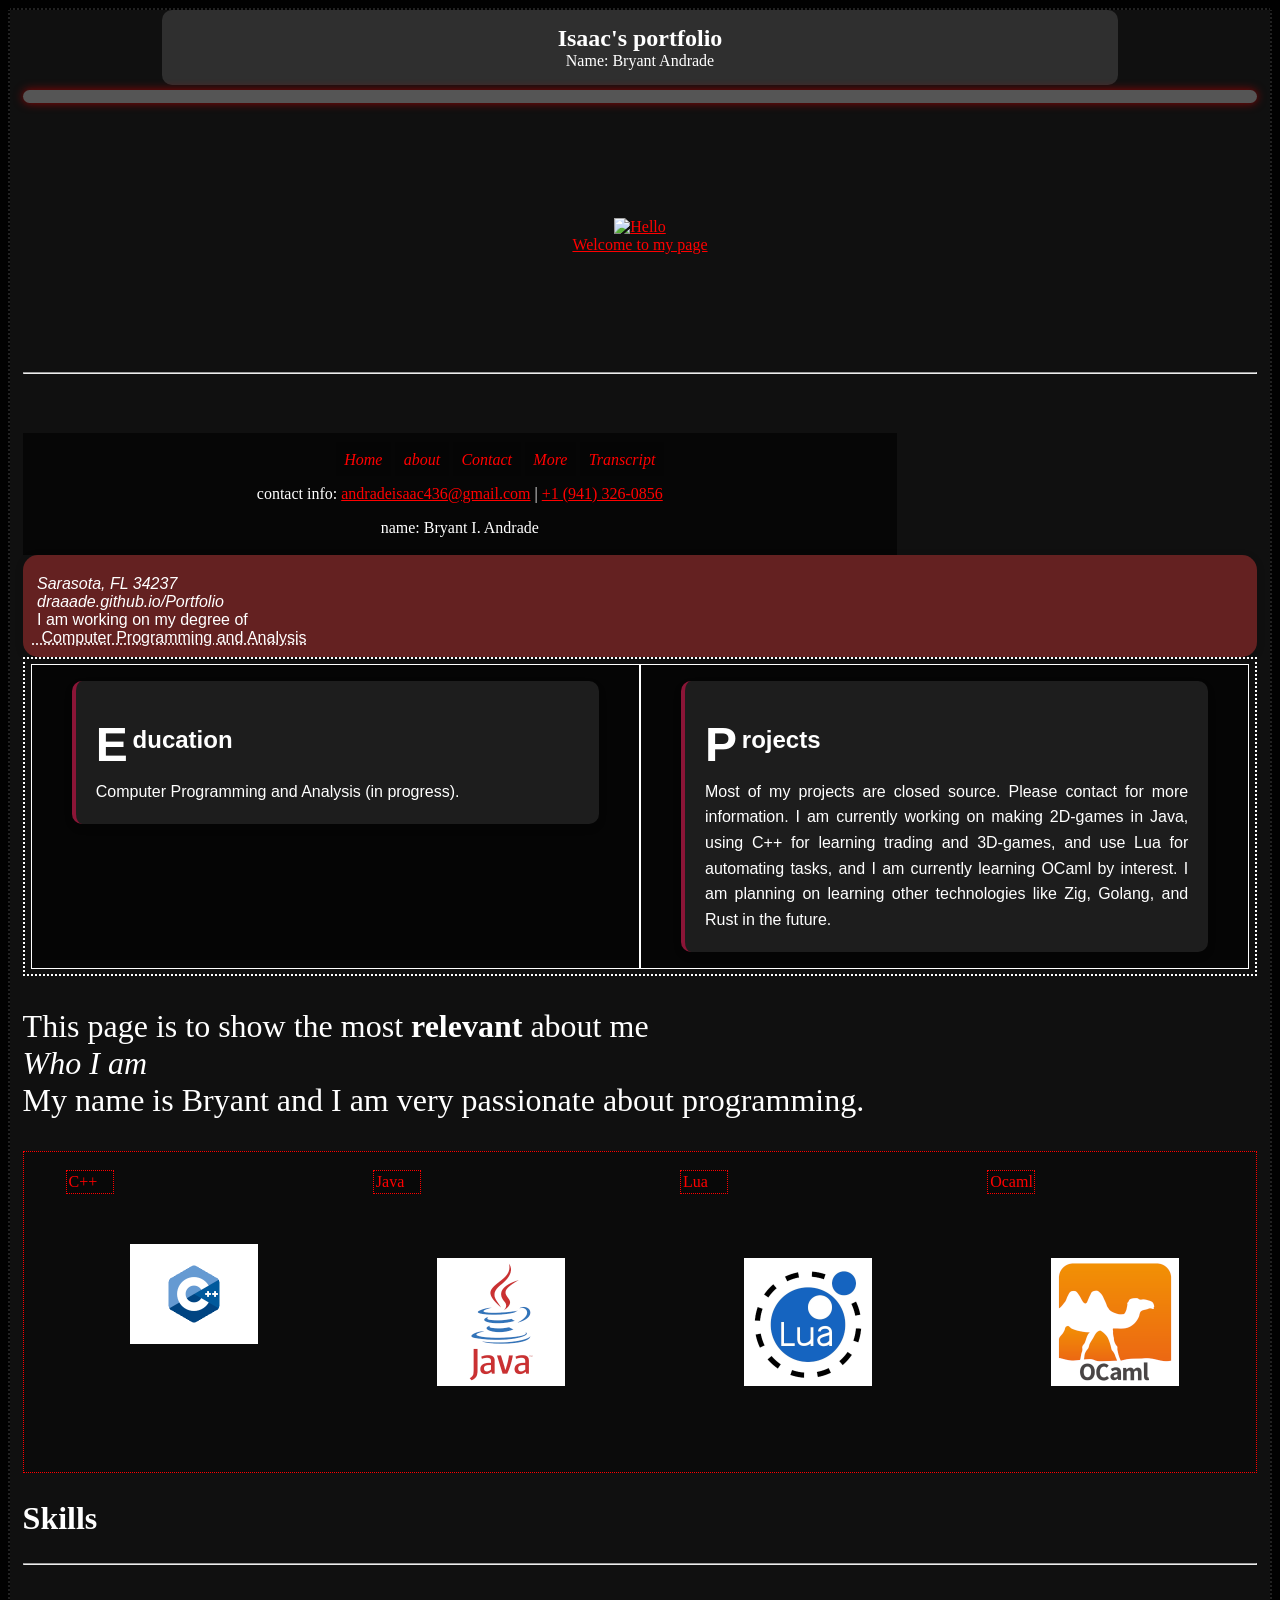
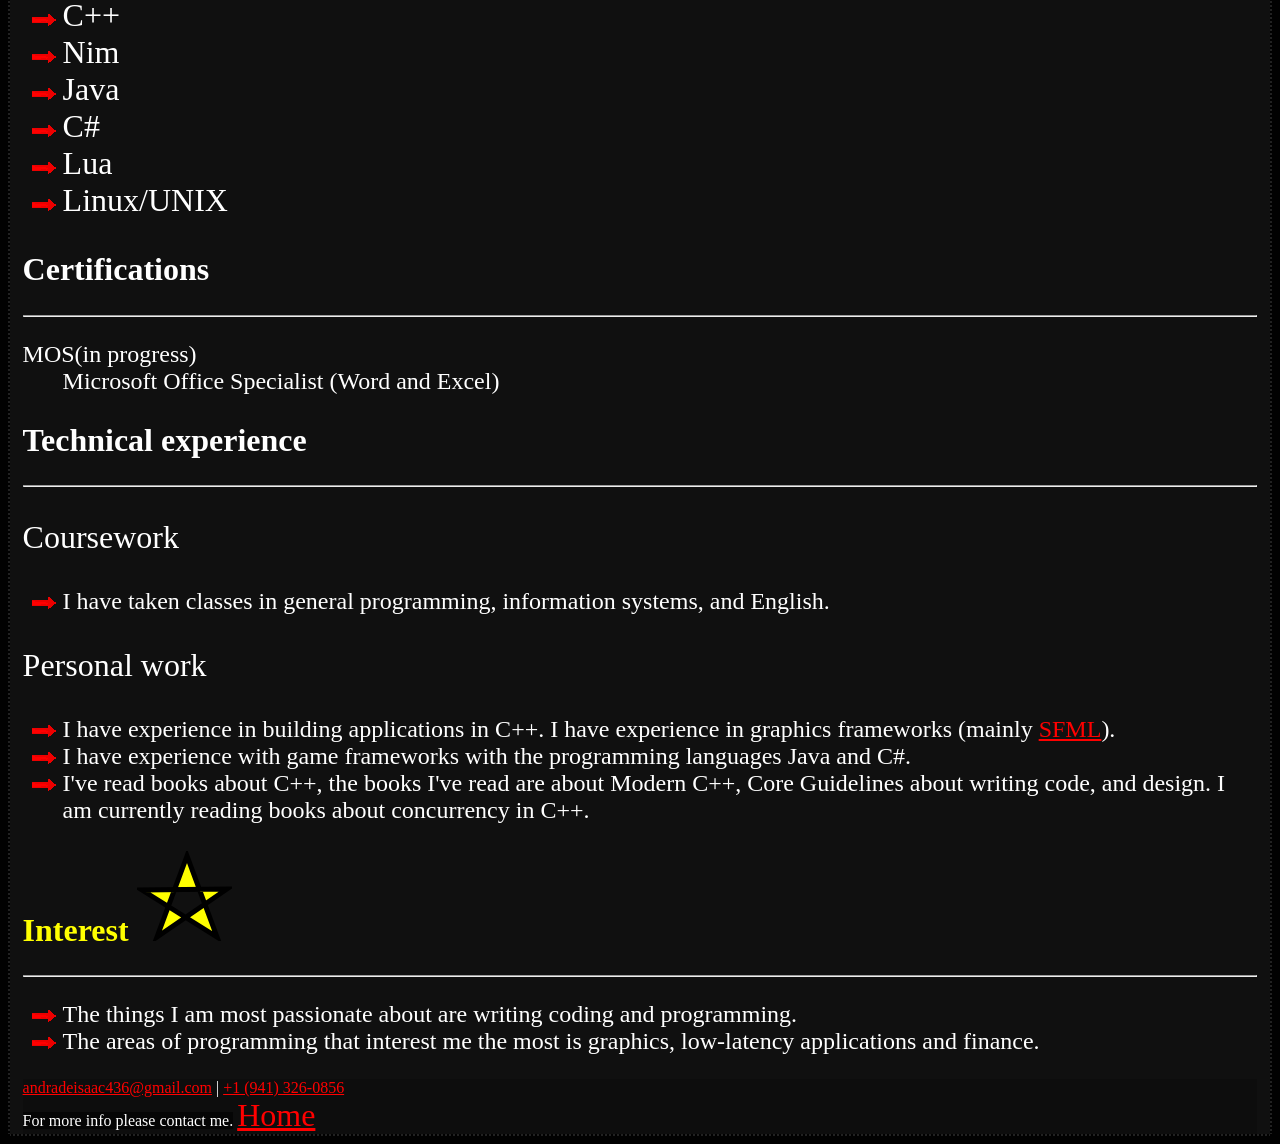
==== commit cf59e9ea: "new elements" ====
--- a/src/index.html
+++ b/src/index.html
@@ -2,7 +2,7 @@
 <html lang="en" class="page">
 <head>
   <title>Portfolio</title>
-  <meta charset="utf-8">
+  <meta charset="UTF-8">
   <meta name="author" content="Bryant I. Andrade">
   <meta name="portfolio" content="a portfolio to show my experience">
   <meta name="description" content="a simple portfolio page">
--- a/src/portfolio.css
+++ b/src/portfolio.css
@@ -1,7 +1,6 @@
 /* refers to the html with trasparent background*/
 .page {
-  background-color: rgba(0, 0, 0, 1);
-  width:100%;
+  background-color: rgba(1,1,1,1);
 }
 
 .infobar{
@@ -102,10 +101,9 @@
             }
         }
 .body-wrapper {
-  background-color: rgba(33, 33, 33, 0.7);
+  background-color: rgba(0, 0, 0, 0.5);
   padding-left:1%;
   padding-right:1%;
-  width:100%;
 }
 
 figure{
@@ -258,8 +256,7 @@
   color: white;
   border: 2px dotted black;
   padding: 0;
-  background-color:rgba(0,0,0,0.8);
-  width:100%;
+  background-color: rgba(33, 33, 33, 1);
   /*background-image: url("images/shapes-repeating.jpg");*/
 }
 
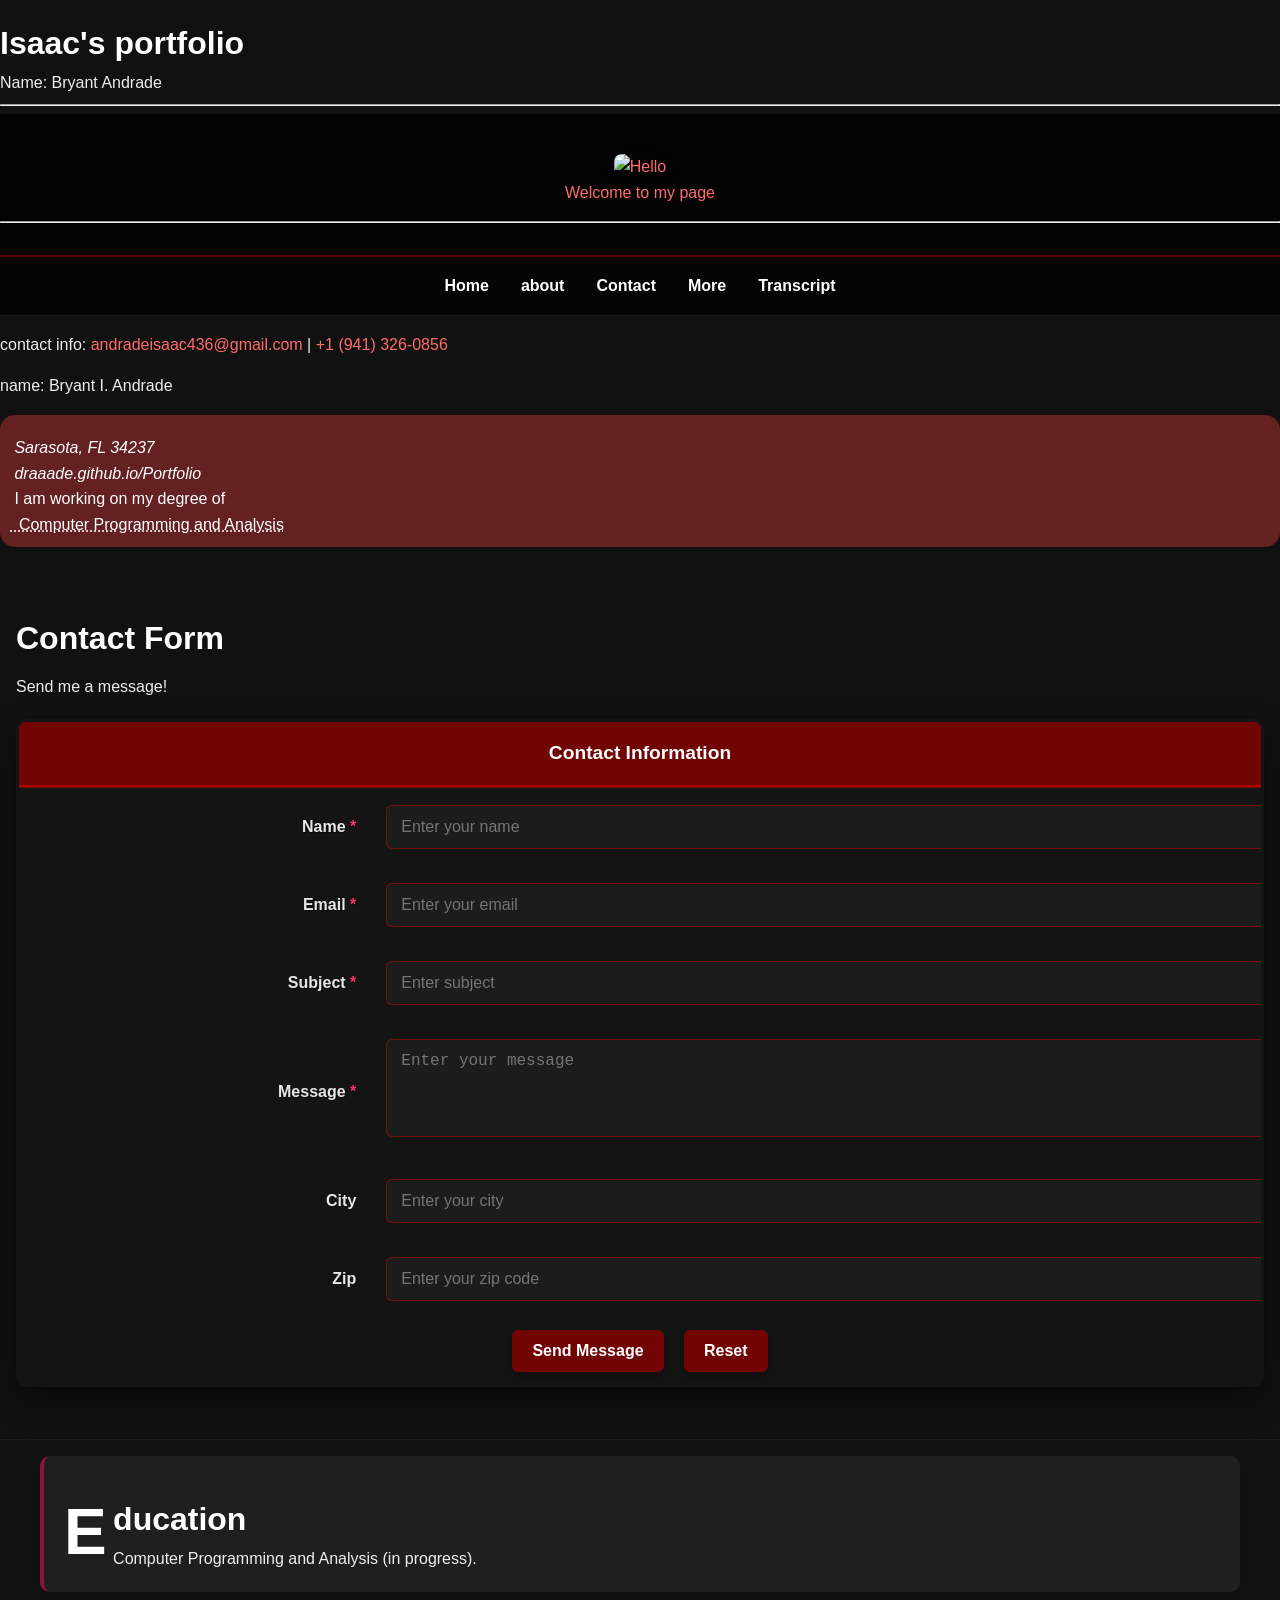
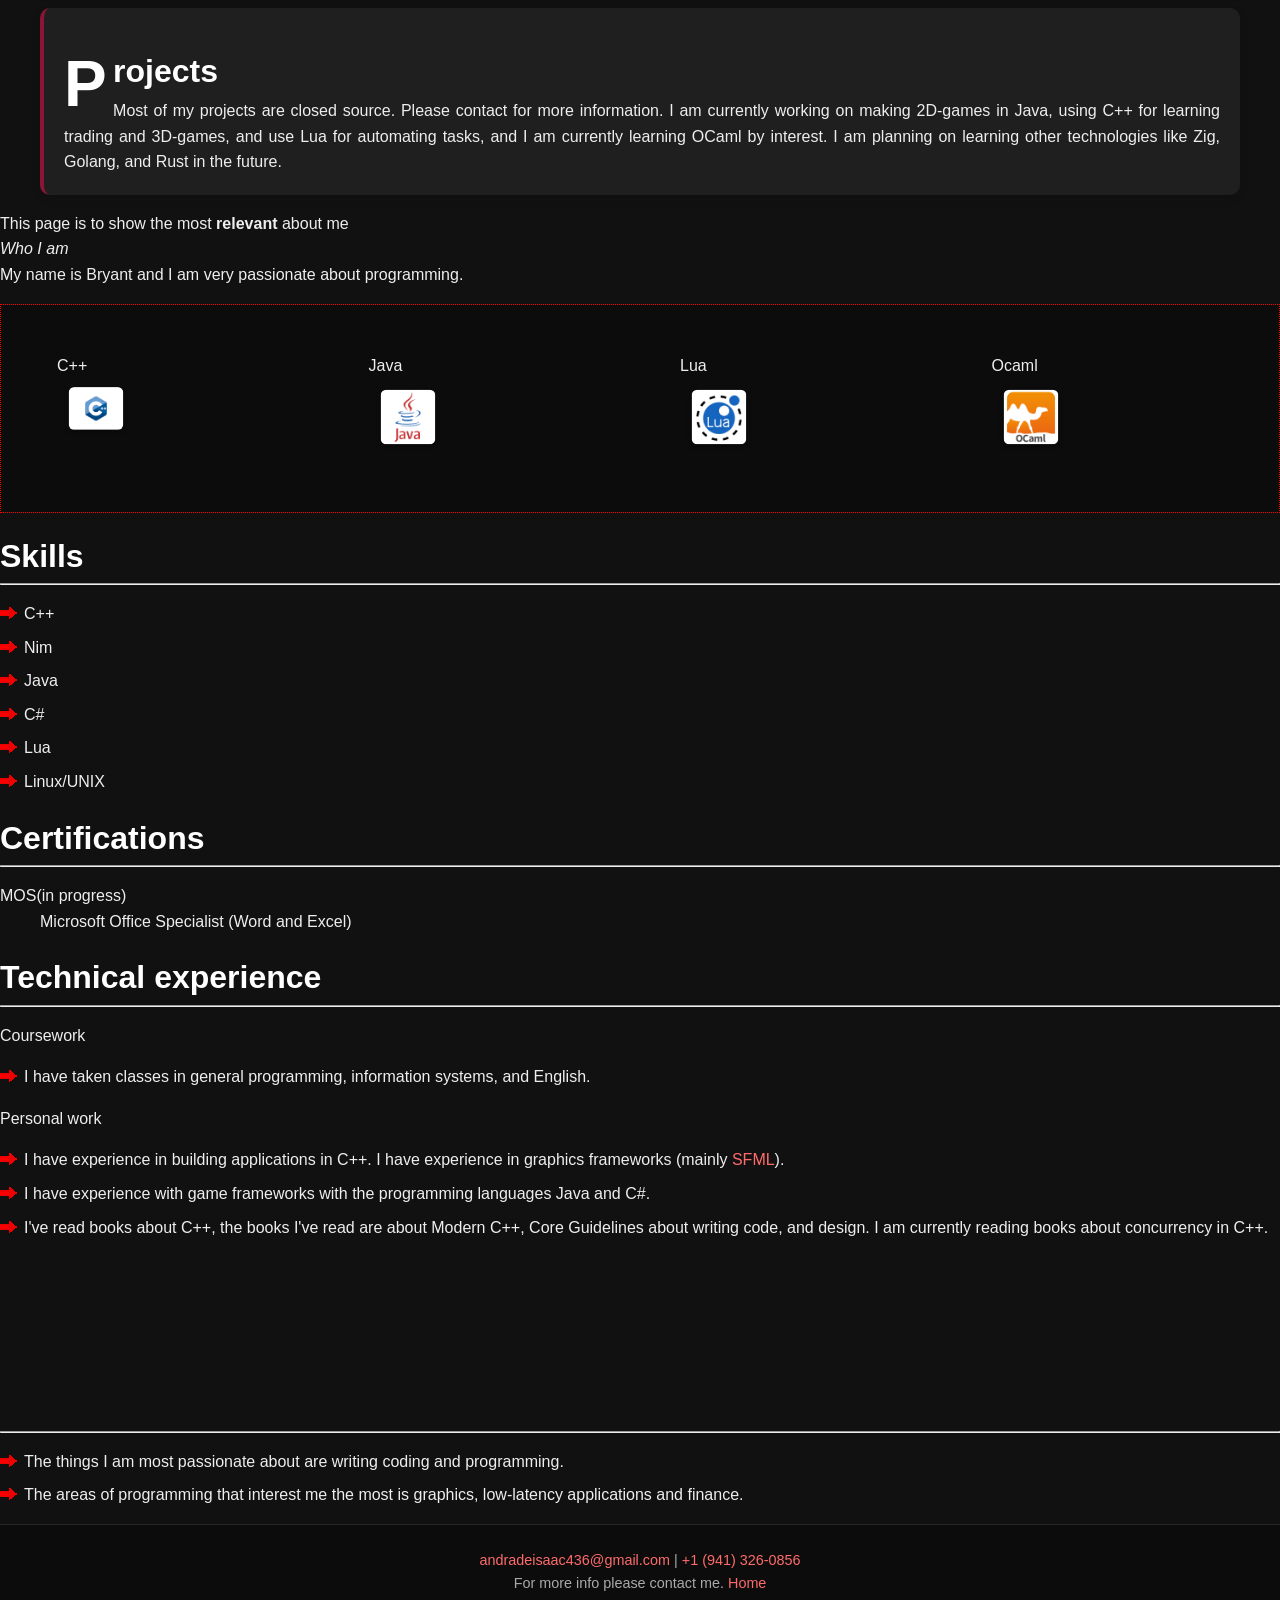
==== commit b6a0698e: "better looking portfolio and table" ====
--- a/src/index.html
+++ b/src/index.html
@@ -71,6 +71,89 @@
   &nbsp;I am working on my degree of <br> <abbr title="Computer Programming and Analysis">&nbsp;&nbsp;Computer Programming and Analysis</abbr> 
   </div> <!-- close wrapper -->
 
+  <section class="table-section">
+  <h2 class="table-section-title">Contact Form</h2>
+  <p class="table-text-large">Send me a message!</p>
+
+  <table>
+    <thead>
+      <tr>
+        <th colspan="2">Contact Information</th>
+      </tr>
+    </thead>
+    <tbody>
+      <tr>
+        <td class="required">Name</td>
+        <td><input type="text" placeholder="Enter your name" class="input-field" required/></td>
+      </tr>
+      <tr>
+        <td class="required">Email</td>
+        <td><input type="email" placeholder="Enter your email" class="input-field" required/></td>
+      </tr>
+      <tr>
+        <td class="required">Subject</td>
+        <td><input type="text" placeholder="Enter subject" class="input-field" required/></td>
+      </tr>
+      <tr>
+        <td class="required">Message</td>
+        <td><textarea type="text" rows="4" placeholder="Enter your message" class="input-field"></textarea></td>
+      </tr>
+      <tr>
+        <td>City</td>
+        <td><input type="text" placeholder="Enter your city" class="input-field" /></td>
+      </tr>
+      <tr>
+        <td>Zip</td>
+        <td><input type="text" placeholder="Enter your zip code" class="input-field" /></td>
+      </tr>
+      <tr>
+        <td colspan="2" style="text-align: center;">
+          <button type="submit" onclick="showMessage()">Send Message</button>
+          <button type="button" onclick="resetForm()">Reset</button>
+        </td>
+	<script>
+    function showMessage() {
+      const requiredInputs = document.querySelectorAll('input[required], textarea[required]');
+      const messageTextarea = document.querySelector('textarea.input-field');
+      let hasEmptyRequired = false;
+
+      requiredInputs.forEach(input => {
+        if (!input.value.trim()) {
+          hasEmptyRequired = true;
+        }
+      });
+	if (!messageTextarea.value.trim()) {
+	alert("Please enter a message.");
+        return;
+	}
+      if (hasEmptyRequired) {
+        alert("Please fill in all required fields before sending.");
+      } else {
+     	document.getElementById("message").classList.add("show");
+        // You can trigger actual message sending here
+      }
+    }
+
+    function resetForm() {
+	document.querySelector("input[type='email']").value = "";
+	document.getElementById("message").classList.remove("show");
+	const textFields = document.querySelectorAll('input[type="text"], textarea');
+	    textFields.forEach(field => {
+		    field.value = "";  // Clear all text fields
+	    });
+	const textInputs = document.querySelectorAll('input[type="text"]');
+	    textInputs.forEach(input => {
+		    input.value = "";  // Clears the value
+	    });
+    }
+  </script>
+      </tr>
+    </tbody>
+  </table>
+	<div id="message" class="reset-trigger">
+      		Message sent!
+	</div>
+</section>
   <div class="row">
     <div class="column">
     <blockquote>
@@ -159,9 +242,12 @@
 
   <h2 id="interest" class="section-header interest rainbow-text">
     Interest
+  <div class="star">
     <svg width="95" height="90" class="star">
-      <polygon points="50,5 20,86 90,38 5,39 80,86" />
+      <polygon points="50,5 20,86 90,38 5,39 80,86"
+        fill="currentColor"/>
     </svg>
+  </div>
   </h2>
   <hr class="divider">
 
--- a/src/portfolio.css
+++ b/src/portfolio.css
@@ -1,6 +1,658 @@
-/* refers to the html with trasparent background*/
-.page {
-  background-color: rgba(1,1,1,1);
+/* === HTML5 Element Order === */
+/* 1. Document root (no direct CSS) */
+/* 2. html, body, head, title (no direct styles) */
+
+/* 3. Root elements (html, body) */
+html {
+  scroll-behavior: smooth;
+  font-family: -apple-system, BlinkMacSystemFont, "Segoe UI", Roboto, "Helvetica Neue", Arial, sans-serif;
+}
+
+body {
+  margin: 0;
+  padding: 0;
+  font-family: "Arial", sans-serif;
+  background-color: #111;
+  color: #eee;
+  line-height: 1.6;
+  font-size: 16px;
+}
+
+/* 4. Head (title) */
+title {
+  color: #fff;
+}
+
+/* 5. Section elements */
+section {
+  padding: 2rem 1rem;
+  margin: 1rem 0;
+  border-bottom: 1px solid rgba(255, 255, 255, 0.05);
+}
+
+/* 6. Header elements */
+header {
+  background-color: rgba(0, 0, 0, 0.8);
+  padding: 1.5rem 0;
+  text-align: center;
+  border-bottom: 2px solid rgba(139, 0, 0, 0.6);
+}
+
+header h1 {
+  font-size: 2.5rem;
+  color: white;
+  margin: 0;
+}
+
+.hello-icon {
+  background-color: transparent;
+  width: 6rem;
+  height: 7rem;
+}
+
+/* 7. Navigation (if present) */
+nav {
+  background-color: rgba(0, 0, 0, 0.7);
+  padding: 1rem 0;
+  border-bottom: 1px solid rgba(255, 25; 0, 0.3);
+}
+
+nav ul {
+  list-style: none;
+  padding: 0;
+  margin: 0;
+  display: flex;
+  justify-content: center;
+}
+
+nav li {
+  margin: 0 1rem;
+}
+
+nav a {
+  color: #fff;
+  text-decoration: none;
+  font-weight: bold;
+  transition: color 0.3s ease;
+}
+
+nav a:hover {
+  color: #ff6b6b;
+}
+
+/* 8. Main content */
+main {
+  max-width: 1200px;
+  margin: 0 auto;
+  padding: 1rem;
+}
+
+/* 9. Article elements */
+article {
+  margin: 1.5rem 0;
+  padding: 1.5rem;
+  background-color: rgba(20, 20, 20, 0.8);
+  border-radius: 10px;
+  border: 1px solid rgba(139, 0, 0, 0.3);
+}
+
+/* 10. Footer elements */
+footer {
+  background-color: rgba(0, 0, 0, 0.3);
+  padding: 1.5rem;
+  text-align: center;
+  font-size: 0.9rem;
+  color: #aaa;
+  border-top: 1px solid rgba(255, 255, 255, 0.1);
+}
+
+/* 11. Paragraphs */
+p {
+  margin: 1rem 0;
+  font-size: 1rem;
+  line-height: 1.6;
+}
+
+/* 12. Headings (h1 to h6) */
+h1, h2, h3, h4, h5, h6 {
+  margin: 1.5rem 0 0.5rem;
+  color: white;
+  font-weight: bold;
+  line-height: 1.2;
+}
+
+h1 {
+  font-size: 2.5rem;
+}
+
+h2 {
+  font-size: 2rem;
+}
+
+h3 {
+  font-size: 1.75rem;
+}
+
+h4 {
+  font-size: 1.5rem;
+}
+
+h5 {
+  font-size: 1.25rem;
+}
+
+h6 {
+  font-size: 1rem;
+}
+
+/* 13. Lists */
+ul {
+  padding-left: 1.5rem;
+  margin: 1rem 0;
+  list-style-image: url("images/arrow2.png");
+}
+
+ol {
+  padding-left: 1.5rem;
+  margin: 1rem 0;
+}
+
+li {
+  margin: 0.5rem 0;
+}
+
+/* 14. Links */
+a {
+  color: #ff6b6b;
+  text-decoration: none;
+  transition: color 0.3s ease;
+}
+
+a:hover {
+  color: #ff3366;
+  text-decoration: underline;
+}
+
+/* 15. Images */
+img {
+  max-width: 100%;
+  height: auto;
+  border-radius: 8px;
+  box-shadow: 0 4px 8px rgba(0, 0, 0, 0.3);
+}
+
+/* 16. Tables */
+table {
+  width: 100%;
+  border-collapse: collapse;
+  margin: 20px auto;
+  background-color: rgba(20, 20, 20, 0.9);
+  border: 3px solid rgba(139, 0, 0, 0.8);
+  border-radius: 10px;
+  overflow: hidden;
+  box-shadow: 0 12px 30px rgba(0, 0, 0, 0.5);
+  transition: all 0.3s ease;
+}
+
+table:hover {
+  box-shadow: 0 15px 40px rgba(139, 0, 0, 0.6);
+  transform: scale(1.005);
+}
+
+th {
+  background-color: rgba(139, 0, 0, 0.8);
+  color: white;
+  font-weight: bold;
+  padding: 16px;
+  text-align: center;
+  font-size: 1.2rem;
+  border-bottom: 3px solid rgba(255, 0, 0, 0.4);
+}
+
+td {
+  padding: 12px 15px;
+  text-align: left;
+}
+
+td:first-child {
+  text-align: right;
+  font-weight: bold;
+  color: rgba(255, 255, 255, 0.9);
+}
+
+#message {
+      margin: 15px 0;
+      padding: 12px;
+      background-color: #e9f7ef;
+      border: 1px solid #28a745;
+      border-radius: 4px;
+      color: #28a745;
+      font-weight: bold;
+      display: none;
+      text-align: center;
+    }
+
+    /* Reset button behavior */
+    button.reset:active {
+      transform: scale(0.98);
+    }
+
+    /* Optional: Add a small fade-in effect */
+    #message.show {
+      display: block;
+      animation: fadeIn 0.4s ease-in-out;
+    }
+
+    @keyframes fadeIn {
+      from { opacity: 0; }
+      to { opacity: 1; }
+    }
+
+    /* Hide message after 3 seconds */
+    #message {
+      transition: opacity 0.4s ease-in-out;
+    }
+
+    /* After 3 seconds, fade out */
+    #message.fade-out {
+      opacity: 0;
+      transition: opacity 0.4s ease-in-out;
+    }
+
+    /* Reset form fields */
+    .reset-trigger {
+      display: none;
+    }
+
+
+/* 17. Forms */
+form {
+  max-width: 600px;
+  margin: 2rem auto;
+  padding: 1.5rem;
+  background-color: rgba(30, 30, 30, 0.9);
+  border-radius: 10px;
+  border: 1px solid rgba(139, 0, 0, 0.3);
+}
+
+.input-field {
+  width: 100%;
+  padding: 12px 14px;
+  margin: 5px 0;
+  border: 1px solid rgba(255, 0, 0, 0.4);
+  border-radius: 6px;
+  background-color: rgba(30, 30, 30, 0.8);
+  color: white;
+  font-size: 1rem;
+  transition: all 0.3s ease;
+}
+
+.input-field:focus {
+  border-color: rgba(255, 0, 0, 0.8);
+  background-color: rgba(40, 40, 40, 0.9);
+  box-shadow: 0 0 8px rgba(255, 0, 0, 0.3);
+}
+
+button {
+  padding: 12px 20px;
+  margin: 0 8px;
+  font-size: 1rem;
+  font-weight: bold;
+  border: none;
+  border-radius: 6px;
+  cursor: pointer;
+  background-color: rgba(139, 0, 0, 0.8);
+  color: white;
+  transition: all 0.3s ease;
+  box-shadow: 0 4px 8px rgba(0, 0, 0, 0.3);
+}
+
+button:hover {
+  background-color: rgba(255, 0, 0, 0.9);
+  transform: translateY(-2px);
+  box-shadow: 0 6px 15px rgba(255, 0, 0, 0.5);
+}
+
+button:active {
+  transform: translateY(0);
+}
+
+.required {
+  font-weight: 700;
+  color: rgba(255, 0, 0, 0.95);
+  text-shadow: 1px 1px 1px rgba(0, 0, 0, 0.5);
+}
+
+.required::after {
+  content: " *";
+  color: #ff3366;
+}
+
+/* 18. Messages / Alerts */
+.message {
+  padding: 1rem;
+  margin: 1rem 0;
+  border-radius: 8px;
+  background-color: rgba(0, 0, 0, 0.7);
+  border: 1px solid rgba(139, 0, 0, 0.4);
+}
+
+.message.success {
+  background-color: rgba(0, 150, 0, 0.2);
+  border-color: rgba(0, 150, 0, 0.4);
+}
+
+.message.error {
+  background-color: rgba(200, 0, 0, 0.2);
+  border-color: rgba(200, 0, 0, 0.4);
+}
+
+/* 19. Layouts */
+.container {
+  max-width: 1200px;
+  margin: 0 auto;
+  padding: 0 1rem;
+}
+
+.grid {
+  display: grid;
+  grid-template-columns: repeat(auto-fit, minmax(250px, 1fr));
+  gap: 1rem;
+}
+
+/* 20. Responsive design */
+@media (max-width: 768px) {
+  h1 {
+    font-size: 2rem;
+  }
+
+  h2 {
+    font-size: 1.75rem;
+  }
+
+  nav ul {
+    flex-direction: column;
+    align-items: center;
+  }
+
+  nav li {
+    margin: 0.5rem 0;
+  }
+
+  .container {
+    padding: 0 0.5rem;
+  }
+}
+
+/* 21. Footer (already defined above) */
+footer {
+  background-color: rgba(0, 0, 0, 0.3);
+  padding: 1.5rem;
+  text-align: center;
+  font-size: 0.9rem;
+  color: #aaa;
+  border-top: 1px solid rgba(255, 255, 255, 0.1);
+}
+
+/* === This are the classes === */
+/* All class-specific styles are grouped here */
+.section {
+  padding: 2rem 1rem;
+  margin: 1rem 0;
+  border-bottom: 1px solid rgba(255, 255, 255, 0.05);
+}
+
+.header {
+  background-color: rgba(0, 0, 0, 0.8);
+  padding: 1.5rem 0;
+  text-align: center;
+  border-bottom: 2px solid rgba(139, 0, 0, 0.6);
+}
+
+.nav {
+  background-color: rgba(0, 0, 0, 0.7);
+  padding: 1rem 0;
+  border-bottom: 1px solid rgba(255, 255, 255, 0.1);
+}
+
+.nav ul {
+  list-style: none;
+  padding: 0;
+  margin: 0;
+  display: flex;
+  justify-content: center;
+}
+
+.nav li {
+  margin: 0 1rem;
+}
+
+.nav a {
+  color: #fff;
+  text-decoration: none;
+  font-weight: bold;
+  transition: color 0.3s ease;
+}
+
+.nav a:hover {
+  color: #ff6b6b;
+}
+
+.main {
+  max-width: 1200px;
+  margin: 0 auto;
+  padding: 1rem;
+}
+
+.article {
+  margin: 1.5rem 0;
+  padding: 1.5rem;
+  background-color: rgba(20, 20, 20, 0.8);
+  border-radius: 10px;
+  border: 1px solid rgba(139, 0, 0, 0.3);
+}
+
+.paragraph {
+  margin: 1rem 0;
+  font-size: 1rem;
+  line-height: 1.6;
+}
+
+.heading {
+  margin: 1.5rem 0 0.5rem;
+  color: white;
+  font-weight: bold;
+  line-height: 1.2;
+}
+
+.heading h1 {
+  font-size: 2.5rem;
+}
+
+.heading h2 {
+  font-size: 2rem;
+}
+
+.heading h3 {
+  font-size: 1.75rem;
+}
+
+.heading h4 {
+  font-size: 1.5rem;
+}
+
+.heading h5 {
+  font-size: 1.25rem;
+}
+
+.heading h6 {
+  font-size: 1rem;
+}
+
+.list {
+  padding-left: 1.5rem;
+  margin: 1rem 0;
+  list-style-image: url("images/arrow2.png");
+}
+
+.item {
+  margin: 0.5rem 0;
+}
+
+.link {
+  color: #ff6b6b;
+  text-decoration: none;
+  transition: color 0.3s ease;
+}
+
+.link:hover {
+  color: #ff3366;
+  text-decoration: underline;
+}
+
+.image {
+  max-width: 100%;
+  height: auto;
+  border-radius: 8px;
+  box-shadow: 0 4px 8px rgba(0, 0, 0, 0.3);
+}
+
+.table {
+  width: 100%;
+  border-collapse: collapse;
+  margin: 20px auto;
+  background-color: rgba(20, 20, 20, 0.9);
+  border: 3px solid rgba(139, 0, 0, 0.8);
+  border-radius: 10px;
+  overflow: hidden;
+  box-shadow: 0 12px 30px rgba(0, 0, 0, 0.5);
+  transition: all 0.3s ease;
+}
+
+.table th {
+  background-color: rgba(139, 0, 0, 0.8);
+  color: white;
+  font-weight: bold;
+  padding: 16px;
+  text-align: center;
+  font-size: 1.2rem;
+  border-bottom: 3px solid rgba(255, 0, 0, 0.4);
+}
+
+.table td {
+  padding: 12px 15px;
+  text-align: left;
+}
+
+.table td:first-child {
+  text-align: right;
+  font-weight: bold;
+  color: rgba(255, 255, 255, 0.9);
+}
+
+.form {
+  max-width: 600px;
+  margin: 2rem auto;
+  padding: 1.5rem;
+  background-color: rgba(30, 30, 30, 0.9);
+  border-radius: 10px;
+  border: 1px solid rgba(139, 0, 0, 0.3);
+}
+
+.input {
+  width: 100%;
+  padding: 12px 14px;
+  margin: 5px 0;
+  border: 1px solid rgba(255, 0, 0, 0.4);
+  border-radius: 6px;
+  background-color: rgba(30, 30, 30, 0.8);
+  color: white;
+  font-size: 1rem;
+  transition: all 0.3s ease;
+}
+
+.input:focus {
+  border-color: rgba(255, 0, 0, 0.8);
+  background-color: rgba(40, 40, 40, 0.9);
+  box-shadow: 0 0 8px rgba(255, 0, 0, 0.3);
+}
+
+.button {
+  padding: 12px 20px;
+  margin: 0 8px;
+  font-size: 1rem;
+  font-weight: bold;
+  border: none;
+  border-radius: 6px;
+  cursor: pointer;
+  background-color: rgba(139, 0, 0, 0.8);
+  color: white;
+  transition: all 0.3s ease;
+}
+
+.button:hover {
+  background-color: rgba(255, 0, 0, 0.9);
+  transform: translateY(-2px);
+  box-shadow: 0 6px 15px rgba(255, 0, 0, 0.5);
+}
+
+.button:active {
+  transform: translateY(0);
+}
+
+.required-label {
+  font-weight: 700;
+  color: rgba(255, 0, 0, 0.95);
+  text-shadow: 1px 1px 1px rgba(0, 0, 0, 0.5);
+}
+
+.message-box {
+  padding: 1rem;
+  margin: 1rem 0;
+  border-radius: 8px;
+  background-color: rgba(0, 0, 0, 0.7);
+  border: 1px solid rgba(139, 0, 0, 0.4);
+}
+
+.message-box.success {
+  background-color: rgba(0, 150, 0, 0.2);
+  border-color: rgba(0, 150, 0, 0.4);
+}
+
+.message-box.error {
+  background-color: rgba(200, 0, 0, 0.2);
+  border-color: rgba(200, 0, 0, 0.4);
+}
+
+.container-layout {
+  max-width: 1200px;
+  margin: 0 auto;
+  padding: 0 1rem;
+}
+
+.grid-layout {
+  display: grid;
+  grid-template-columns: repeat(auto-fit, minmax(250px, 1fr));
+  gap: 1rem;
+}
+
+@media (max-width: 768px) {
+  .header {
+    padding: 1.5rem 0;
+  }
+
+  .nav ul {
+    flex-direction: column;
+    align-items: center;
+  }
+
+  .nav li {
+    margin: 0.5rem 0;
+  }
+
+  .container-layout {
+    padding: 0 0.5rem;
+  }
 }
 
 .infobar{
@@ -53,12 +705,7 @@
             margin-right: 0.1em; /* Space between the first letter and the rest of the text */
             line-height: 1;
 	}
-.box {
-  border:2px;
-  border: 1px dotted red;
-  background-color: rgba(0, 0, 0, 0.3);
-  padding:2px;
-}
+
 .rainbow-text {
             font-size: 2em; /* Adjust the size as needed */
             color: transparent; /* Start with a transparent background */
@@ -100,50 +747,7 @@
                 filter: brightness(80%);
             }
         }
-.body-wrapper {
-  background-color: rgba(0, 0, 0, 0.5);
-  padding-left:1%;
-  padding-right:1%;
-}
-
-figure{
-transform: scale(1);
-}
-
-figcaption {
-color: red;
-}
-
-/* changes all the link colors in the whole page */
-a:link {
-  color: red;
-}
-
-a:visited {
-  color: red;
-}
-
-#main {
-  font-style:italic;
-  color:red;
-}
-
-#main a:hover {
-color: blue;
-font-weight:bold;
-}
-
-#main ul .selected {
-background-color:rgba(0,0,0,0.2);
-}
-
-.images {
-display:inline-block;
-background-color:transparent;
-border: transparent;
-widht:auto;
-height:100px;
-}
+
 .programming-image {
 display:inline-block;
 width:100%;
@@ -154,7 +758,7 @@
 }
 
 .programming-image img{
-transform:scale(0.5);
+transform:scale(0.7);
 }
 
 @media only screen and (min-width:680px) and (max-width:1011px){
@@ -186,206 +790,53 @@
 .programming-image img{}
 }
 
-.responsive-nav {
-width:100%;
-text-align:center
-}
-
-.responsive-nav a {
-display:block;
-padding:1%;
-width:30%;
-text-decoration:none;
-}
-
-.responsive-nav {
-float:left;
-display:block;
-}
-
-@media only screen and (min-width:640px){
-.responsive-nav a {display:inline;}
-/* display:inline = left to right */
-.responsive-nav li {display:inline;
-}
-}
-
-.list-nav li{
-display:inline;
-list-style:none;
-padding: 2% 0 2% 0;
-}
-
-.row {
-display: inline-block;
-padding: 0.4% 0.5% 0.4% 0.5%;
-border: 2px dotted white; 
-}
-
-.column {
-width: 100%;
-background-color:rgba(0,0,0,0.7);
-border: 1px solid white; 
-}
-
-@media only screen and (min-width:720px){
-.row {
-  display: flex;
-  padding: 0.4% 0.5% 0.4% 0.5%;
-  border: 2px dotted white; 
- }
-.column {
-  width: 100%;
-  background-color:rgba(0,0,0,0.7);
-  border: 1px solid white; 
-  }
-}
-
-#contact-wrapper {
-  background-color: rgba(0, 0, 0, 0.6);
-  width:70%;
-  text-align:center;
-  padding: 2px 5px;
-}
-
-#more-info {
-  background-color: rgba(0, 0, 0, 0.6);
-}
-
-.body {
-  color: white;
-  border: 2px dotted black;
-  padding: 0;
-  background-color: rgba(33, 33, 33, 1);
-  /*background-image: url("images/shapes-repeating.jpg");*/
-}
-
-.header {
-  height: 300px;
-  padding-bottom: 2%;
-  background-repeat: no-repeat;
-  background-position: center;
-  position: relative;
-  text-align: center;
-  transform: scale(0.85);
-}
-@media screen and (min-width:720px){
-.header {
-  height: 300px;
-  padding-bottom: 2%;
-  background-repeat: no-repeat;
-  background-position: center;
-  position: relative;
-  text-align: center;
-  transform: scale(1);
-  }
-}
-
-.wrapper {
-  display: grid;
-  background-repeat: no-repeat;
-  background-position: center;
-  /*background-image: url("images/flower1.png");*/
-  place-items: center;
-  max-width:100%; height:auto;
-  height:256px;
-}
-
-.hello-icon {
-  background-color: transparent;
-  width: 6rem;
-  height: 7rem;
-}
-
-.byline-divider {
-  width: 100%;
-  height: 13px;
-  margin: 5px 0;
-  background-color: #555;
-  border: none;
-  box-shadow: 0 0 10px rgba(200, 0, 0, 0.7);
-  border-radius: 10px;
-}
-
-!important .divider {
-  width: 100%;
-  height: 2px;
-  margin: 5px 0;
-  background-color: #fff;
-  border: none;
-  box-shadow: 0 0 10px rgba(255, 255, 255, 0.3);
-}
-.byline {
-            width: 75%;
-            margin: 0 auto; /* Centers the byline horizontally */
-            padding: 15px;
-            background-color: rgba(55, 55, 55, 0.8); /* Dark grey background with a slight transparency */
-            border-radius: 10px;
-	    text-align:center;
-        }
-
-        .byline h2 {
-            margin: 0; /* Remove paragraph spacing */
-            color: #fff; /* White text */
-            font-size: 1.5em; /* Larger font size for the title */
-            white-space: nowrap; /* Keeps the title on a single line */
-        }
-
-        .byline p {
- 	    margin: 0 10px; /* Add space between name and date */
-            color: #ccc; /* Lighter gray text for the name */
-            font-size: 1em;
-            white-space: nowrap; /* Keeps the name on a single line */
-        }
-
-.section-title {
-  color: white;
-  text-align: center;
-  background-color: transparent;
-  font-size: 3rem;
-}
-
-.text-large {
-  font-size: 2rem;
-}
-
-#interest {
-  color:yellow;
-}
-
-.section-header {
-  font-size: 2rem;
-}
-
-.list-large {
-  font-size: 2rem;
-}
-
-.list-medium {
-  font-size: 1.5rem;
-}
-
-ul {
-list-style-image: url("images/arrow2.png");
-}
-.list-medium.custom-list {
-list-style-image: url("images/arrow2.png");
-}
-
-.star polygon {
-  fill: yellow;
-  stroke: black;
-  stroke-width: 5;
-  fill-rule: evenodd;
-}
-
-/* turns the background of the footer a transparent black color */
-.footer {
-  background-color: rgba(0, 0, 0, 0.2);
-}
-
-.footer-home {
-  color: white;
-  font-size: 2rem;
-}
-
+.rainbow {
+      animation: rainbowLoop 4s ease-in-out infinite;
+    }
+
+    @keyframes rainbowLoop {
+      0% {
+        background: #8a2be2; /* Violet */
+      }
+      14% {
+        background: #ff7f00; /* Orange */
+      }
+      28% {
+        background: #00ff00; /* Green */
+      }
+      42% {
+        background: #ffff00; /* Yellow */
+      }
+      57% {
+        background: #0000ff; /* Blue */
+      }
+      71% {
+        background: #ff0000; /* Red */
+      }
+      85% {
+        background: #4b0082; /* Indigo */
+      }
+      100% {
+        background: #ff0000; /* Back to Red */
+      }
+    }
+
+    /* Optional: Make the star visible and centered */
+    .star {
+      width: 95px;
+      height: 90px;
+      background: #ff000s;
+      display: inline-block;
+      margin: 20px auto;
+      transform: rotate(-15deg);
+    }
+
+    /* SVG star style */
+    .star svg {
+      width: 95px;
+      height: 90px;
+      overflow: visible;
+    }
+
+/* === End of class group === */
+
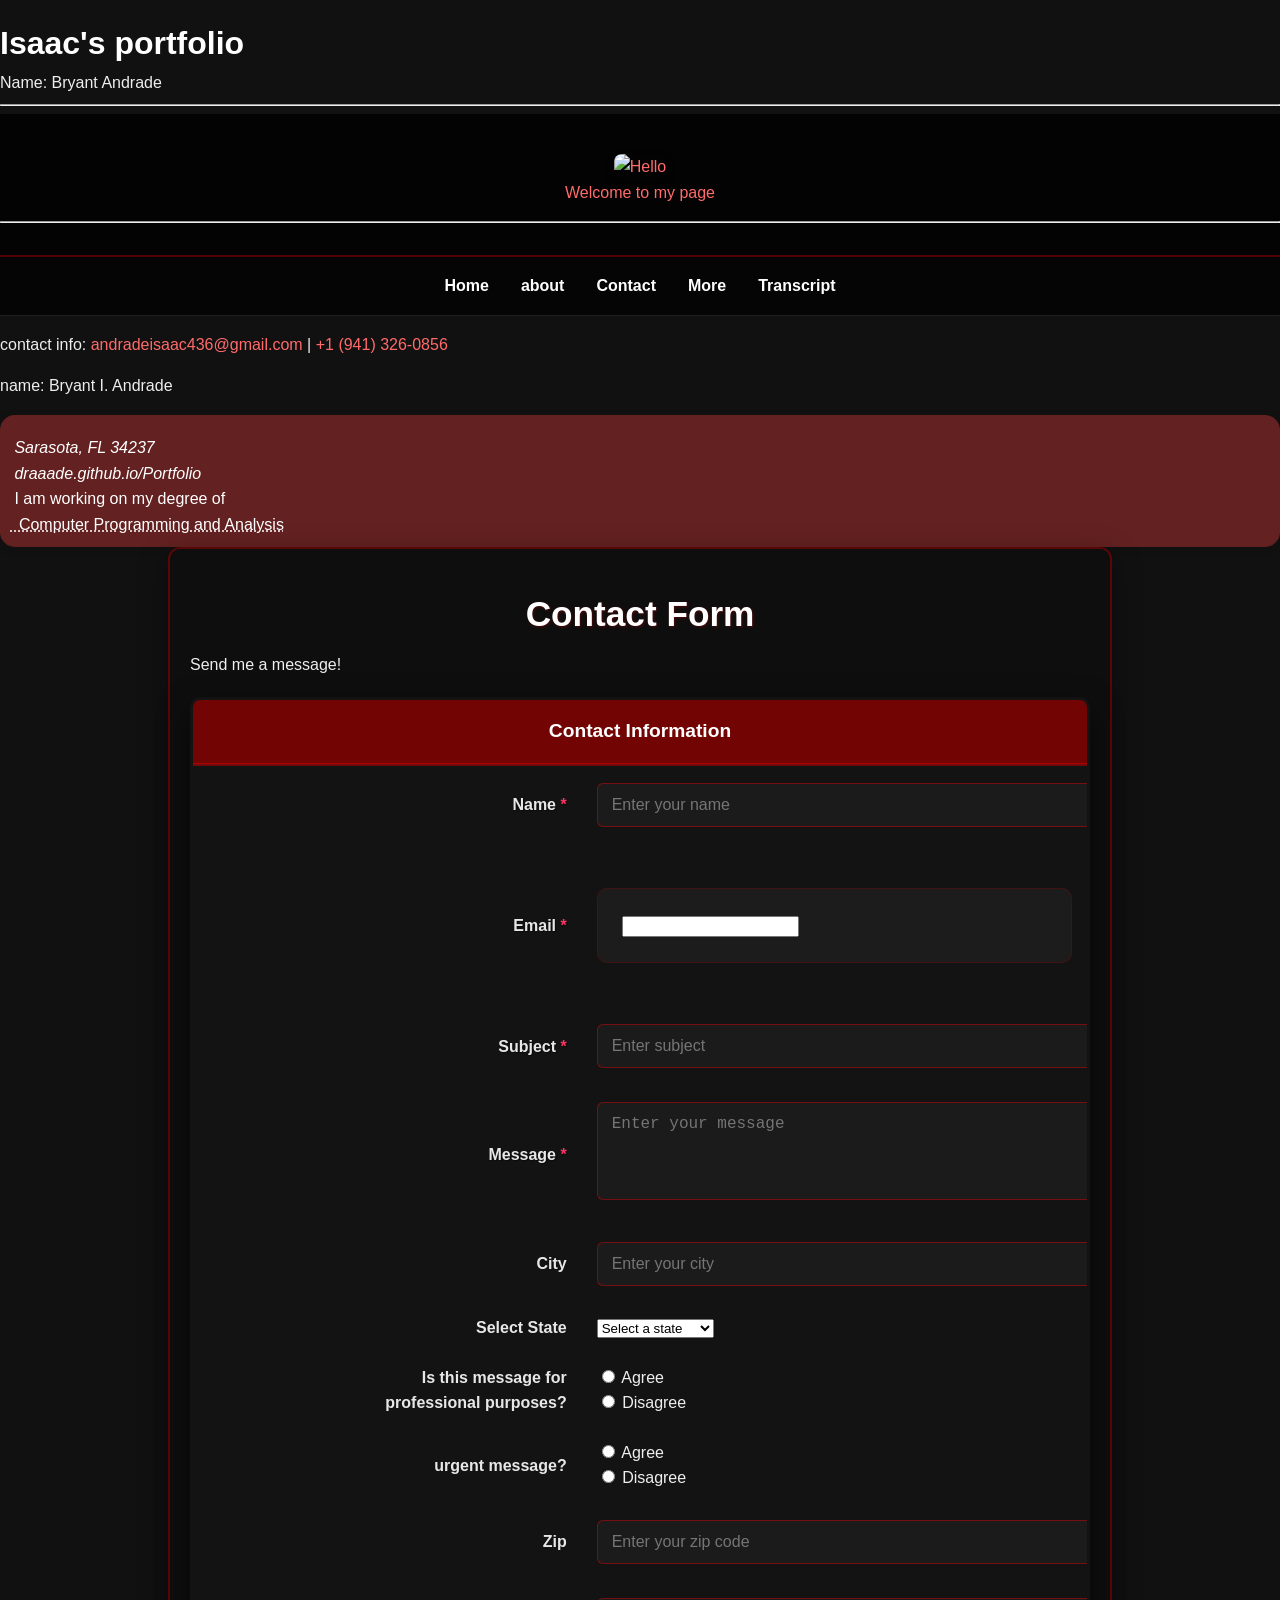
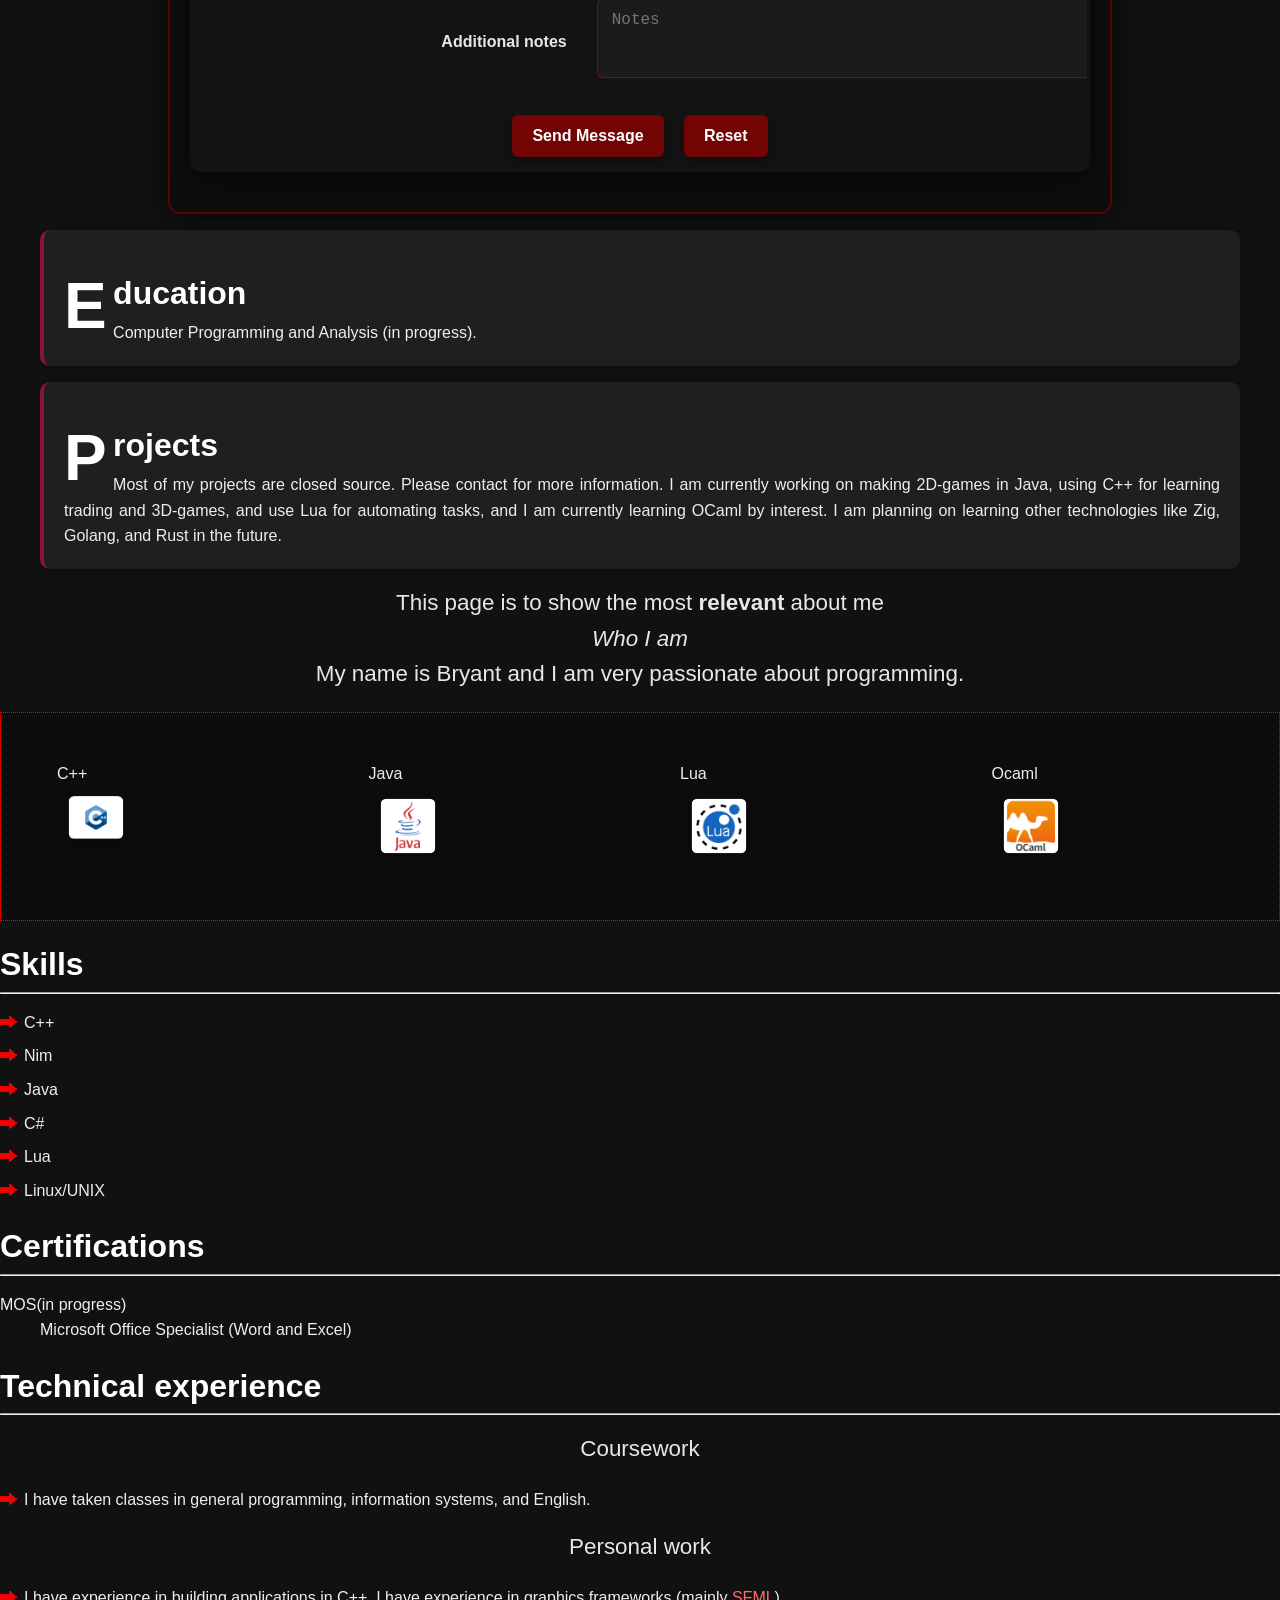
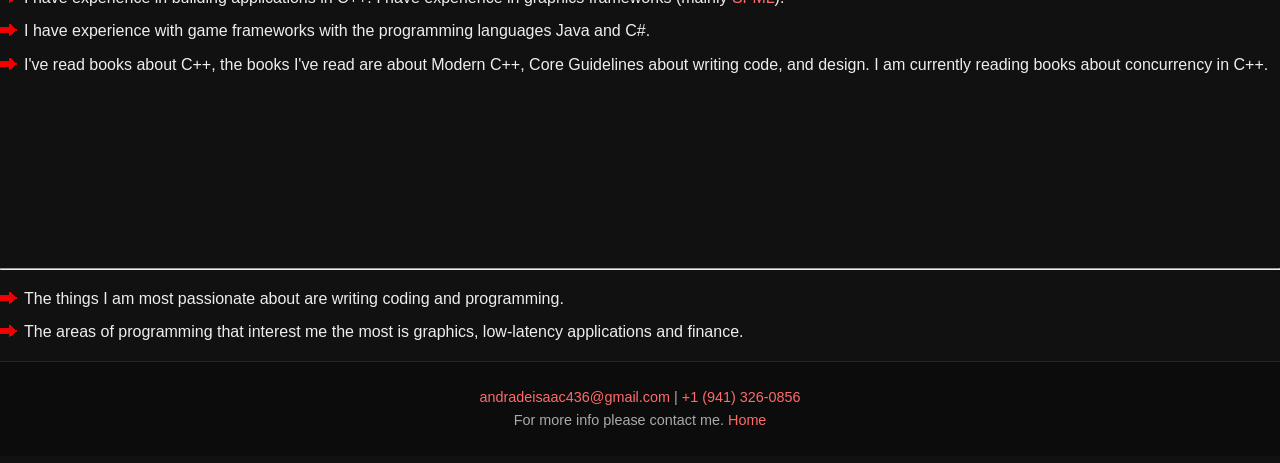
==== commit 814f7885: "added fields to form" ====
--- a/src/index.html
+++ b/src/index.html
@@ -88,7 +88,7 @@
       </tr>
       <tr>
         <td class="required">Email</td>
-        <td><input type="email" placeholder="Enter your email" class="input-field" required/></td>
+	<td><form id="emailForm" onsubmit="return validateEmail(event)"><input type="text" id="email" name="email" required pattern="^[a-zA-Z0-9._%+-]+@[a-zA-Z0-9.-]+\.[a-zA-Z]{2,}$"></form></td>
       </tr>
       <tr>
         <td class="required">Subject</td>
@@ -102,9 +102,94 @@
         <td>City</td>
         <td><input type="text" placeholder="Enter your city" class="input-field" /></td>
       </tr>
+        <tr>
+            <td>Select State</td>
+            <td>
+                <select id="stateDropdown" name="state" id="stateDropdown">
+                    <option value="">Select a state</option>
+                    <option value="AL">Alabama</option>
+                    <option value="AK">Alaska</option>
+                    <option value="AZ">Arizona</option>
+                    <option value="AR">Arkansas</option>
+                    <option value="CA">California</option>
+                    <option value="CO">Colorado</option>
+                    <option value="CT">Connecticut</option>
+                    <option value="DE">Delaware</option>
+                    <option value="FL">Florida</option>
+                    <option value="GA">Georgia</option>
+                    <option value="HI">Hawaii</option>
+                    <option value="ID">Idaho</option>
+                    <option value="IL">Illinois</option>
+                    <option value="IN">Indiana</option>
+                    <option value="IA">Iowa</option>
+                    <option value="KS">Kansas</option>
+                    <option value="KY">Kentucky</option>
+                    <option value="LA">Louisiana</option>
+                    <option value="ME">Maine</option>
+                    <option value="MD">Maryland</option>
+                    <option value="MA">Massachusetts</option>
+                    <option value="MI">Michigan</option>
+                    <option value="MN">Minnesota</option>
+                    <option value="MS">Mississippi</option>
+                    <option value="MO">Missouri</option>
+                    <option value="MT">Montana</option>
+                    <option value="NE">Nebraska</option>
+                    <option value="NV">Nevada</option>
+                    <option value="NH">New Hampshire</option>
+                    <option value="NJ">New Jersey</option>
+                    <option value="NM">New Mexico</option>
+                    <option value="NY">New York</option>
+                    <option value="NC">North Carolina</option>
+                    <option value="ND">North Dakota</option>
+                    <option value="OH">Ohio</option>
+                    <option value="OK">Oklahoma</option>
+                    <option value="OR">Oregon</option>
+                    <option value="PA">Pennsylvania</option>
+                    <option value="RI">Rhode Island</option>
+                    <option value="SC">South Carolina</option>
+                    <option value="SD">South Dakota</option>
+                    <option value="TN">Tennessee</option>
+                    <option value="TX">Texas</option>
+                    <option value="UT">Utah</option>
+                    <option value="VT">Vermont</option>
+                    <option value="VA">Virginia</option>
+                    <option value="WA">Washington</option>
+                    <option value="WV">West Virginia</option>
+                    <option value="WI">Wisconsin</option>
+                    <option value="WY">Wyoming</option>
+                </select>
+            </td>
+        </tr>
+	<tr>
+		<td>
+			Is this message for<br>professional purposes?
+		</td>
+            <td>
+                <input type="radio" name="ProfessionalMagreeDisagree" value="Agree"> Agree<br>
+		<input type="radio" name="ProfessionalMagreeDisagree" value="Disagree"> Disagree
+
+                <!-- Add other states here -->
+            </td>
+        </tr>
+	<tr>
+		<td>
+			urgent message?
+		</td>
+            <td>
+                <input type="radio" name="agreeDisagree" value="Agree"> Agree<br>
+                <input type="radio" name="agreeDisagree" value="Disagree"> Disagree
+
+                <!-- Add other states here -->
+            </td>
+	</tr>
+
       <tr>
         <td>Zip</td>
         <td><input type="text" placeholder="Enter your zip code" class="input-field" /></td>
+      </tr>
+      <tr>
+        <td>Additional notes</td>
+        <td><textarea type="text" rows="3" placeholder="Notes" class="input-field"></textarea></td>
       </tr>
       <tr>
         <td colspan="2" style="text-align: center;">
@@ -112,7 +197,24 @@
           <button type="button" onclick="resetForm()">Reset</button>
         </td>
 	<script>
+	function validateEmail(event) {
+	event.preventDefault();
+        const emailInput = document.getElementById("email");
+        const email = emailInput.value;
+
+        if (!email.match(/^[a-zA-Z0-9._%+-]+@[a-zA-Z0-9.-]+\.[a-zA-Z]{2,}$/)) {
+            alert("Please enter a valid email address.");
+            return false;
+        }
+        return true;
+    }
     function showMessage() {
+      const emailInput = document.getElementById("email");
+      const email = emailInput.value;
+        if (!email.match(/^[a-zA-Z0-9._%+-]+@[a-zA-Z0-9.-]+\.[a-zA-Z]{2,}$/)) {
+	alert("Please enter a valid email.");
+		return;
+        }
       const requiredInputs = document.querySelectorAll('input[required], textarea[required]');
       const messageTextarea = document.querySelector('textarea.input-field');
       let hasEmptyRequired = false;
@@ -135,8 +237,10 @@
     }
 
     function resetForm() {
-	document.querySelector("input[type='email']").value = "";
+	document.getElementById("email").value = "";
 	document.getElementById("message").classList.remove("show");
+        const stateDropdown = document.getElementById('stateDropdown');
+	stateDropdown.value = '';
 	const textFields = document.querySelectorAll('input[type="text"], textarea');
 	    textFields.forEach(field => {
 		    field.value = "";  // Clear all text fields
@@ -150,6 +254,7 @@
       </tr>
     </tbody>
   </table>
+
 	<div id="message" class="reset-trigger">
       		Message sent!
 	</div>
--- a/src/portfolio.css
+++ b/src/portfolio.css
@@ -838,5 +838,31 @@
       overflow: visible;
     }
 
+.table-section {
+  margin-top: 30px;
+  padding: 20px;
+  background-color: rgba(15, 15, 15, 0.95);
+  border: 2px solid rgba(139, 0, 0, 0.6);
+  border-radius: 12px;
+  box-shadow: 0 10px 30px rgba(0, 0, 0, 0.4);
+  max-width: 900px;
+  margin: 0 auto;
+}
+
+.table-section-title {
+  color: white;
+  text-align: center;
+  font-size: 2.2rem;
+  margin-bottom: 15px;
+  font-weight: 700;
+  text-shadow: 1px 1px 3px rgba(139, 0, 0, 0.5);
+}
+
+.text-large {
+  color: rgba(255, 255, 255, 0.9);
+  font-size: 1.4rem;
+  margin-bottom: 20px;
+  text-align: center;
+}
 /* === End of class group === */
 
